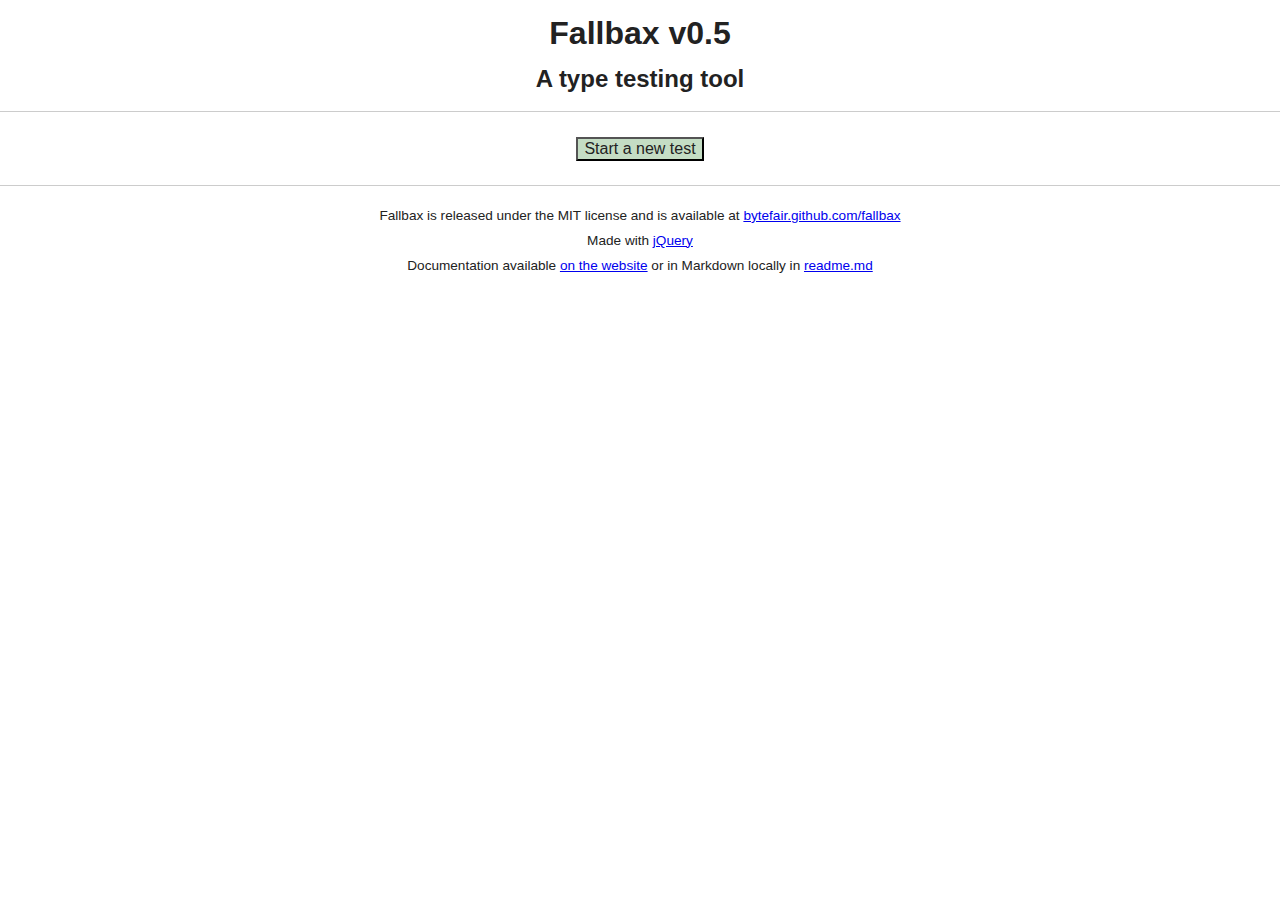
==== index.html @ f040833d "changed front page" ====
<!doctype html>
<head>
  <meta charset="utf-8">
  <meta http-equiv="X-UA-Compatible" content="IE=edge,chrome=1">

  <title>Fallbax</title>
  <meta name="description" content="">
  <meta name="viewport" content="width=device-width">
  <link rel="stylesheet" href="css/style.css">
  <script src="js/libs/modernizr-2.5.3.min.js"></script>
</head>
<body>
  <div id="wrapper">
  <header class="UI clearfix">
    <hgroup>
      <h1>Fallbax v0.5</h1>
      <h2>A type testing tool</h2>
    </hgroup>
    <hr>
  </header>
  



  
  
  <div id="setup-area">
    <button id="reset">Start a new test</button>
    <div id="test-types">     <!--- Empty div for choosing test setup -->
      <button id="1test">Readability test - 1 column</button>
      <button id="3test">Deep comparison - 3 column</button>
      <button id="6test">Six up</button>
      <!-- temporarily disabled
      <button id="9test">Nine up</button>
      -->
    </div>
  </div>
  



  
  
  <div id="font-staging">
    <div id="test-1">
      <div id="test-1-controls" class="font-controls">
        <b>Font-face:</b><input type="text" size="25" id="test-1-font-face" value="serif">
        <b>Font-size:</b><input type="text" size="8" id="test-1-font-size" value="1em">
        <b>Line-height:</b><input type="text" size="8" id="test-1-line-height" value="1.5em"><br>
        <b>Text-indent:</b><input type="text" size="8" id="test-1-text-indent" value="1.5em">
        <b>Column-width:</b><input type="text" size="8" id="test-1-column-width" value="40em">
        <b>Justification:</b>
        <select id="test-1-justify">
          <option value="left" selected>Ragged Right</option>
          <option value="center">Centered</option>
          <option value="right">Ragged Left</option>
          <option value="justify">Justified</option>
        </select>
        <button id="test-1-reset" class="resetButton">Reset to defaults</button>
        <hr>
      </div>
      <div id="test-1-results">
        <p>Lorem ipsum dolor sit amet, veniam appetere ad mel, ad meliore indoctum sit. Dicam quaestio ut eos, ut augue aperiri numquam per, odio adolescens nam ex. Nihil fabulas cotidieque ius cu. Populo recusabo sea ut, ius cu facer nullam. In lorem populo eligendi cum.
        </p>
        <p>
        Ei eos laoreet oporteat, vitae bonorum indoctum mei at, nec ne alienum consequat intellegebat. Nonumy accusata no qui, mei no decore labore, possit torquatos ut pro. Ex agam adolescens has, has at dicat inimicus, justo suscipit appareat ex has. Ea putant dicunt tractatos mel. Ex qui vide possit consectetuer, vero equidem efficiendi eum no, justo alterum duo ex.
        </p>
        <p>
        Nec honestatis signiferumque id, impetus invenire pro an. Sea ne alii quodsi. Nibh solet epicuri an nec, vel ut minim voluptua, eum mundi fastidii lucilius eu. Augue option in pri, cibo epicurei ut ius. Iuvaret epicuri ius an.
        </p>
        <p>
        Cum labore civibus recusabo at, nostro concludaturque ne nec. Quo quod imperdiet vulputate ex. Idque aliquid platonem eum ut, in malorum epicurei sea, quot partiendo constituam nec ne. Officiis imperdiet ne per, sit ad mandamus perpetua postulant. Pro eu ipsum luptatum, quem populo ex eum. An erat graecis eam, homero nemore cu duo, mazim maiorum molestiae sea cu. Sea civibus pertinacia ea.
        </p>
        <p>
        Vel hendrerit concludaturque ne, ei cum alii vivendo. Eu veniam utinam singulis qui, ad per lorem doming. No cibo verterem voluptatum eam. Tamquam dolores recteque ne duo. Ne mel errem scripta, modus maluisset mediocritatem vel at.
        </p>
        <p>
        Vel graeco timeam pericula et, ne nihil ceteros his. Et mel docendi civibus, et nonumes definitionem mei, eu pro novum eruditi contentiones. In primis vivendum verterem quo, vel stet scripta consequat et. Vel no inermis minimum senserit.
        </p>
        <p>
        Eu aeque vitae principes vix. Tale iudicabit erroribus ne per, sale dolores suscipiantur cu duo. Vitae vocent vel te, at vis accumsan adipisci moderatius. Sed explicari interesset te. Per docendi incorrupte ne, cu atqui graece tincidunt quo.
        </p>
        <p>
        Falli praesent ad sed, ut numquam sapientem persecuti vix, pri accusata pericula reprimique ne. An sumo utamur malorum est, vel munere soleat vulputate no. Cu sea alia tacimates efficiendi, mundi vitae definiebas eum et, salutandi reprehendunt in sit. Eum ei erant honestatis accommodare, in timeam scripta sed. Dicta dolorem sed in, ei duis virtute sadipscing vel. Euismod dolores placerat vix id.
        </p>
        <p>
        Mel aliquam menandri accommodare et. Duo ut libris verterem, eam deserunt petentium ei, quo at nulla phaedrum. Ea vel utinam laboramus efficiantur, mea ex possit omnium offendit. Reque deterruisset mediocritatem id pri, ea nisl libris nostro mei. Vim option assueverit in.
        </p>
        <p>
        At nec maiorum probatus legendos. Eu eum eius consul repudiandae, omnium numquam lobortis ea mea, eu audire saperet pri. Id repudiandae instructior qui, vel in mundi aliquando. Animal dissentiet mea te, cum eu legimus explicari, mea id probatus euripidis. Per quaestio aliquando cu. Harum tempor nostro usu eu.
        </p>
      </div>
    </div>
    
    
    
    





    
    
    <div id="test-3">
      <div id="test-3-controls" class="font-controls">
        <b>Font-face 1:</b><input type="text" size="25" id="test-3-font-face-1" value="serif">
        <b>Font-face 2:</b><input type="text" size="25" id="test-3-font-face-2" value="serif">
        <b>Font-face 3:</b><input type="text" size="25" id="test-3-font-face-3" value="serif"><br>
        <b>Font-size:</b><input type="text" size="8" id="test-3-font-size" value="1em">
        <b>Line-height:</b><input type="text" size="8" id="test-3-line-height" value="1.5em">
        <hr>
      </div>
      <div id="test-3-results">
        <div class="test-row">
          <p class="label">roman lower case</p>
          <div class="test-3-column">
            <p class="test-3-font-1">Lorem ipsum dolor sit amet, pri ex suas wisi suscipiantur, vero solum singulis at vix. Id tempor ignota ius, no facete deserunt recteque vim. Ne per alii appetere, vix esse meis alterum ex. Perfecto perpetua ei eos, in illud decore vel, case veri consul ad per. Ea mei alia delenit molestiae.</p>
          </div>
          <div class="test-3-column">
            <p class="test-3-font-2">Lorem ipsum dolor sit amet, pri ex suas wisi suscipiantur, vero solum singulis at vix. Id tempor ignota ius, no facete deserunt recteque vim. Ne per alii appetere, vix esse meis alterum ex. Perfecto perpetua ei eos, in illud decore vel, case veri consul ad per. Ea mei alia delenit molestiae.</p>
          </div>
          <div class="test-3-column">
            <p class="test-3-font-3">Lorem ipsum dolor sit amet, pri ex suas wisi suscipiantur, vero solum singulis at vix. Id tempor ignota ius, no facete deserunt recteque vim. Ne per alii appetere, vix esse meis alterum ex. Perfecto perpetua ei eos, in illud decore vel, case veri consul ad per. Ea mei alia delenit molestiae.</p>
          </div>
        </div>
        <div class="test-row font-italic">
          <p class="label">italic lower case</p>
          <div class="test-3-column">
            <p  class="test-3-font-1">Lorem ipsum dolor sit amet, pri ex suas wisi suscipiantur, vero solum singulis at vix. Id tempor ignota ius, no facete deserunt recteque vim. Ne per alii appetere, vix esse meis alterum ex. Perfecto perpetua ei eos, in illud decore vel, case veri consul ad per. Ea mei alia delenit molestiae.</p>
          </div>
          <div class="test-3-column">
            <p class="test-3-font-2">Lorem ipsum dolor sit amet, pri ex suas wisi suscipiantur, vero solum singulis at vix. Id tempor ignota ius, no facete deserunt recteque vim. Ne per alii appetere, vix esse meis alterum ex. Perfecto perpetua ei eos, in illud decore vel, case veri consul ad per. Ea mei alia delenit molestiae.</p>
          </div>
          <div class="test-3-column">
            <p class="test-3-font-3">Lorem ipsum dolor sit amet, pri ex suas wisi suscipiantur, vero solum singulis at vix. Id tempor ignota ius, no facete deserunt recteque vim. Ne per alii appetere, vix esse meis alterum ex. Perfecto perpetua ei eos, in illud decore vel, case veri consul ad per. Ea mei alia delenit molestiae.</p>
          </div>
        </div>
        <div class="test-row font-uppercase">
          <p class="label">full caps</p>
          <div class="test-3-column">
            <p class="test-3-font-1">Lorem ipsum dolor sit amet, pri ex suas wisi suscipiantur, vero solum singulis at vix. Id tempor ignota ius, no facete deserunt recteque vim. Ne per alii appetere, vix esse meis alterum ex. Perfecto perpetua ei eos, in illud decore vel, case veri consul ad per. Ea mei alia delenit molestiae.</p>
          </div>
          <div class="test-3-column">
            <p class="test-3-font-2">Lorem ipsum dolor sit amet, pri ex suas wisi suscipiantur, vero solum singulis at vix. Id tempor ignota ius, no facete deserunt recteque vim. Ne per alii appetere, vix esse meis alterum ex. Perfecto perpetua ei eos, in illud decore vel, case veri consul ad per. Ea mei alia delenit molestiae.</p>
          </div>
          <div class="test-3-column">
            <p class="test-3-font-3">Lorem ipsum dolor sit amet, pri ex suas wisi suscipiantur, vero solum singulis at vix. Id tempor ignota ius, no facete deserunt recteque vim. Ne per alii appetere, vix esse meis alterum ex. Perfecto perpetua ei eos, in illud decore vel, case veri consul ad per. Ea mei alia delenit molestiae.</p>
          </div>
        </div>
        <div class="test-row font-small-caps">
          <p class="label">small caps</p>
          <div class="test-3-column">
            <p class="test-3-font-1">Lorem ipsum dolor sit amet, pri ex suas wisi suscipiantur, vero solum singulis at vix. Id tempor ignota ius, no facete deserunt recteque vim. Ne per alii appetere, vix esse meis alterum ex. Perfecto perpetua ei eos, in illud decore vel, case veri consul ad per. Ea mei alia delenit molestiae.</p>
          </div>
          <div class="test-3-column">
            <p class="test-3-font-2">Lorem ipsum dolor sit amet, pri ex suas wisi suscipiantur, vero solum singulis at vix. Id tempor ignota ius, no facete deserunt recteque vim. Ne per alii appetere, vix esse meis alterum ex. Perfecto perpetua ei eos, in illud decore vel, case veri consul ad per. Ea mei alia delenit molestiae.</p>
          </div>
          <div class="test-3-column">
            <p class="test-3-font-3">Lorem ipsum dolor sit amet, pri ex suas wisi suscipiantur, vero solum singulis at vix. Id tempor ignota ius, no facete deserunt recteque vim. Ne per alii appetere, vix esse meis alterum ex. Perfecto perpetua ei eos, in illud decore vel, case veri consul ad per. Ea mei alia delenit molestiae.</p>
          </div>
        </div>
        <div class="test-row font-bold">
          <p class="label">bold lower case</p>
          <div class="test-3-column">
            <p  class="test-3-font-1">Lorem ipsum dolor sit amet, pri ex suas wisi suscipiantur, vero solum singulis at vix. Id tempor ignota ius, no facete deserunt recteque vim. Ne per alii appetere, vix esse meis alterum ex. Perfecto perpetua ei eos, in illud decore vel, case veri consul ad per. Ea mei alia delenit molestiae.</p>
          </div>
          <div class="test-3-column">
            <p  class="test-3-font-2">Lorem ipsum dolor sit amet, pri ex suas wisi suscipiantur, vero solum singulis at vix. Id tempor ignota ius, no facete deserunt recteque vim. Ne per alii appetere, vix esse meis alterum ex. Perfecto perpetua ei eos, in illud decore vel, case veri consul ad per. Ea mei alia delenit molestiae.</p>
          </div>
          <div class="test-3-column">
            <p class="test-3-font-3">Lorem ipsum dolor sit amet, pri ex suas wisi suscipiantur, vero solum singulis at vix. Id tempor ignota ius, no facete deserunt recteque vim. Ne per alii appetere, vix esse meis alterum ex. Perfecto perpetua ei eos, in illud decore vel, case veri consul ad per. Ea mei alia delenit molestiae.</p>
          </div>
        </div>
        <div class="test-row font-small-caps font-oblique">
          <p class="label">oblique small caps</p>
          <div class="test-3-column">
            <p class="test-3-font-1">Lorem ipsum dolor sit amet, pri ex suas wisi suscipiantur, vero solum singulis at vix. Id tempor ignota ius, no facete deserunt recteque vim. Ne per alii appetere, vix esse meis alterum ex. Perfecto perpetua ei eos, in illud decore vel, case veri consul ad per. Ea mei alia delenit molestiae.</p>
          </div>
          <div class="test-3-column">
            <p class="test-3-font-2">Lorem ipsum dolor sit amet, pri ex suas wisi suscipiantur, vero solum singulis at vix. Id tempor ignota ius, no facete deserunt recteque vim. Ne per alii appetere, vix esse meis alterum ex. Perfecto perpetua ei eos, in illud decore vel, case veri consul ad per. Ea mei alia delenit molestiae.</p>
          </div>
          <div class="test-3-column">
            <p class="test-3-font-3">Lorem ipsum dolor sit amet, pri ex suas wisi suscipiantur, vero solum singulis at vix. Id tempor ignota ius, no facete deserunt recteque vim. Ne per alii appetere, vix esse meis alterum ex. Perfecto perpetua ei eos, in illud decore vel, case veri consul ad per. Ea mei alia delenit molestiae.</p>
          </div>
        </div>
        <div class="test-row font-bold font-italic">
          <p class="label">bold italic lower case</p>
          <div class="test-3-column">
            <p class="test-3-font-1">Lorem ipsum dolor sit amet, pri ex suas wisi suscipiantur, vero solum singulis at vix. Id tempor ignota ius, no facete deserunt recteque vim. Ne per alii appetere, vix esse meis alterum ex. Perfecto perpetua ei eos, in illud decore vel, case veri consul ad per. Ea mei alia delenit molestiae.</p>
          </div>
          <div class="test-3-column">
            <p class="test-3-font-2">Lorem ipsum dolor sit amet, pri ex suas wisi suscipiantur, vero solum singulis at vix. Id tempor ignota ius, no facete deserunt recteque vim. Ne per alii appetere, vix esse meis alterum ex. Perfecto perpetua ei eos, in illud decore vel, case veri consul ad per. Ea mei alia delenit molestiae.</p>
          </div>
          <div class="test-3-column">
            <p class="test-3-font-3">Lorem ipsum dolor sit amet, pri ex suas wisi suscipiantur, vero solum singulis at vix. Id tempor ignota ius, no facete deserunt recteque vim. Ne per alii appetere, vix esse meis alterum ex. Perfecto perpetua ei eos, in illud decore vel, case veri consul ad per. Ea mei alia delenit molestiae.</p>
          </div>
        </div>
        <div class="test-row font-uppercase font-bold">
          <p class="label">bold caps</p>
          <div class="test-3-column">
            <p class="test-3-font-1">Lorem ipsum dolor sit amet, pri ex suas wisi suscipiantur, vero solum singulis at vix. Id tempor ignota ius, no facete deserunt recteque vim. Ne per alii appetere, vix esse meis alterum ex. Perfecto perpetua ei eos, in illud decore vel, case veri consul ad per. Ea mei alia delenit molestiae.</p>
          </div>
          <div class="test-3-column">
            <p class="test-3-font-2">Lorem ipsum dolor sit amet, pri ex suas wisi suscipiantur, vero solum singulis at vix. Id tempor ignota ius, no facete deserunt recteque vim. Ne per alii appetere, vix esse meis alterum ex. Perfecto perpetua ei eos, in illud decore vel, case veri consul ad per. Ea mei alia delenit molestiae.</p>
          </div>
          <div class="test-3-column">
            <p class="test-3-font-3">Lorem ipsum dolor sit amet, pri ex suas wisi suscipiantur, vero solum singulis at vix. Id tempor ignota ius, no facete deserunt recteque vim. Ne per alii appetere, vix esse meis alterum ex. Perfecto perpetua ei eos, in illud decore vel, case veri consul ad per. Ea mei alia delenit molestiae.</p>
          </div>
        </div>
        <div class="test-row font-italic font-bold">
          <p class="label">bold italic lower case</p>
          <div class="test-3-column">
            <p class="test-3-font-1">Lorem ipsum dolor sit amet, pri ex suas wisi suscipiantur, vero solum singulis at vix. Id tempor ignota ius, no facete deserunt recteque vim. Ne per alii appetere, vix esse meis alterum ex. Perfecto perpetua ei eos, in illud decore vel, case veri consul ad per. Ea mei alia delenit molestiae.</p>
          </div>
          <div class="test-3-column">
            <p class="test-3-font-2">Lorem ipsum dolor sit amet, pri ex suas wisi suscipiantur, vero solum singulis at vix. Id tempor ignota ius, no facete deserunt recteque vim. Ne per alii appetere, vix esse meis alterum ex. Perfecto perpetua ei eos, in illud decore vel, case veri consul ad per. Ea mei alia delenit molestiae.</p>
          </div>
          <div class="test-3-column">
            <p class="test-3-font-3">Lorem ipsum dolor sit amet, pri ex suas wisi suscipiantur, vero solum singulis at vix. Id tempor ignota ius, no facete deserunt recteque vim. Ne per alii appetere, vix esse meis alterum ex. Perfecto perpetua ei eos, in illud decore vel, case veri consul ad per. Ea mei alia delenit molestiae.</p>
          </div>
        </div>
        <div class="test-row font-uppercase font-italic">
          <p class="label">swash or italic caps</p>
          <div class="test-3-column">
            <p class="test-3-font-1">Lorem ipsum dolor sit amet, pri ex suas wisi suscipiantur, vero solum singulis at vix. Id tempor ignota ius, no facete deserunt recteque vim. Ne per alii appetere, vix esse meis alterum ex. Perfecto perpetua ei eos, in illud decore vel, case veri consul ad per. Ea mei alia delenit molestiae.</p>
          </div>
          <div class="test-3-column">
            <p class="test-3-font-2">Lorem ipsum dolor sit amet, pri ex suas wisi suscipiantur, vero solum singulis at vix. Id tempor ignota ius, no facete deserunt recteque vim. Ne per alii appetere, vix esse meis alterum ex. Perfecto perpetua ei eos, in illud decore vel, case veri consul ad per. Ea mei alia delenit molestiae.</p>
          </div>
          <div class="test-3-column">
            <p class="test-3-font-3">Lorem ipsum dolor sit amet, pri ex suas wisi suscipiantur, vero solum singulis at vix. Id tempor ignota ius, no facete deserunt recteque vim. Ne per alii appetere, vix esse meis alterum ex. Perfecto perpetua ei eos, in illud decore vel, case veri consul ad per. Ea mei alia delenit molestiae.</p>
          </div>
        </div>
        <div class="test-row font-uppercase font-oblique font-bold">
          <p class="label">bold oblique caps</p>
          <div class="test-3-column">
            <p class="test-3-font-1">Lorem ipsum dolor sit amet, pri ex suas wisi suscipiantur, vero solum singulis at vix. Id tempor ignota ius, no facete deserunt recteque vim. Ne per alii appetere, vix esse meis alterum ex. Perfecto perpetua ei eos, in illud decore vel, case veri consul ad per. Ea mei alia delenit molestiae.</p>
          </div>
          <div class="test-3-column">
            <p class="test-3-font-2">Lorem ipsum dolor sit amet, pri ex suas wisi suscipiantur, vero solum singulis at vix. Id tempor ignota ius, no facete deserunt recteque vim. Ne per alii appetere, vix esse meis alterum ex. Perfecto perpetua ei eos, in illud decore vel, case veri consul ad per. Ea mei alia delenit molestiae.</p>
          </div>
          <div class="test-3-column">
            <p class="test-3-font-3">Lorem ipsum dolor sit amet, pri ex suas wisi suscipiantur, vero solum singulis at vix. Id tempor ignota ius, no facete deserunt recteque vim. Ne per alii appetere, vix esse meis alterum ex. Perfecto perpetua ei eos, in illud decore vel, case veri consul ad per. Ea mei alia delenit molestiae.</p>
          </div>
        </div>
      </div>
    </div>
    
    




    
    
    
    
    <div id="test-6">
      <div id="test-6-controls" class="font-controls">
        <b>Font-face 1:</b><input type="text" size="25" id="test-6-font-face-1" value="serif">
        <b>Font-face 2:</b><input type="text" size="25" id="test-6-font-face-2" value="serif">
        <b>Font-face 3:</b><input type="text" size="25" id="test-6-font-face-3" value="serif"><br>
        <b>Font-face 4:</b><input type="text" size="25" id="test-6-font-face-4" value="serif">
        <b>Font-face 5:</b><input type="text" size="25" id="test-6-font-face-5" value="serif">
        <b>Font-face 6:</b><input type="text" size="25" id="test-6-font-face-6" value="serif"><br>
        <b>Font-size:</b><input type="text" size="8" id="test-6-font-size" value="1em">
        <b>Line-height:</b><input type="text" size="8" id="test-6-line-height" value="1.5em">
        <hr>
      </div>
      <div id="test-6-results">
        <div class="test-row">
          <div class="test-3-column">
            <p class="test-6-font-1">Lorem ipsum dolor sit amet, consectetur adipiscing elit. Mauris rutrum pellentesque dolor. Morbi nec purus magna. In ante risus, pellentesque eget luctus ac, vestibulum in orci. Cras congue blandit tristique. Curabitur vel nunc ac quam pharetra sagittis at quis justo. Curabitur imperdiet blandit egestas. Nulla adipiscing purus vel diam tincidunt sit amet posuere arcu tristique. Duis tellus enim, vulputate et consequat et, porta in mi. Nam quis odio elit, vel aliquet nisi. Sed semper porta nibh, non tincidunt metus venenatis ut. Vestibulum ante ipsum primis in faucibus orci luctus et ultrices posuere cubilia Curae; Donec imperdiet porta turpis, a tempus odio imperdiet at. Etiam a ligula nunc. Vestibulum condimentum orci nec ligula gravida id vestibulum diam scelerisque.</p>
          </div>
          <div class="test-3-column">
            <p class="test-6-font-2">Lorem ipsum dolor sit amet, consectetur adipiscing elit. Mauris rutrum pellentesque dolor. Morbi nec purus magna. In ante risus, pellentesque eget luctus ac, vestibulum in orci. Cras congue blandit tristique. Curabitur vel nunc ac quam pharetra sagittis at quis justo. Curabitur imperdiet blandit egestas. Nulla adipiscing purus vel diam tincidunt sit amet posuere arcu tristique. Duis tellus enim, vulputate et consequat et, porta in mi. Nam quis odio elit, vel aliquet nisi. Sed semper porta nibh, non tincidunt metus venenatis ut. Vestibulum ante ipsum primis in faucibus orci luctus et ultrices posuere cubilia Curae; Donec imperdiet porta turpis, a tempus odio imperdiet at. Etiam a ligula nunc. Vestibulum condimentum orci nec ligula gravida id vestibulum diam scelerisque.</p>
          </div>
          <div class="test-3-column">
            <p class="test-6-font-3">Lorem ipsum dolor sit amet, consectetur adipiscing elit. Mauris rutrum pellentesque dolor. Morbi nec purus magna. In ante risus, pellentesque eget luctus ac, vestibulum in orci. Cras congue blandit tristique. Curabitur vel nunc ac quam pharetra sagittis at quis justo. Curabitur imperdiet blandit egestas. Nulla adipiscing purus vel diam tincidunt sit amet posuere arcu tristique. Duis tellus enim, vulputate et consequat et, porta in mi. Nam quis odio elit, vel aliquet nisi. Sed semper porta nibh, non tincidunt metus venenatis ut. Vestibulum ante ipsum primis in faucibus orci luctus et ultrices posuere cubilia Curae; Donec imperdiet porta turpis, a tempus odio imperdiet at. Etiam a ligula nunc. Vestibulum condimentum orci nec ligula gravida id vestibulum diam scelerisque.</p>
          </div>
        </div>
        <div class="test-row">
          <div class="test-3-column">
            <p class="test-6-font-4">Lorem ipsum dolor sit amet, consectetur adipiscing elit. Mauris rutrum pellentesque dolor. Morbi nec purus magna. In ante risus, pellentesque eget luctus ac, vestibulum in orci. Cras congue blandit tristique. Curabitur vel nunc ac quam pharetra sagittis at quis justo. Curabitur imperdiet blandit egestas. Nulla adipiscing purus vel diam tincidunt sit amet posuere arcu tristique. Duis tellus enim, vulputate et consequat et, porta in mi. Nam quis odio elit, vel aliquet nisi. Sed semper porta nibh, non tincidunt metus venenatis ut. Vestibulum ante ipsum primis in faucibus orci luctus et ultrices posuere cubilia Curae; Donec imperdiet porta turpis, a tempus odio imperdiet at. Etiam a ligula nunc. Vestibulum condimentum orci nec ligula gravida id vestibulum diam scelerisque.</p>
          </div>
          <div class="test-3-column">
            <p class="test-6-font-5">Lorem ipsum dolor sit amet, consectetur adipiscing elit. Mauris rutrum pellentesque dolor. Morbi nec purus magna. In ante risus, pellentesque eget luctus ac, vestibulum in orci. Cras congue blandit tristique. Curabitur vel nunc ac quam pharetra sagittis at quis justo. Curabitur imperdiet blandit egestas. Nulla adipiscing purus vel diam tincidunt sit amet posuere arcu tristique. Duis tellus enim, vulputate et consequat et, porta in mi. Nam quis odio elit, vel aliquet nisi. Sed semper porta nibh, non tincidunt metus venenatis ut. Vestibulum ante ipsum primis in faucibus orci luctus et ultrices posuere cubilia Curae; Donec imperdiet porta turpis, a tempus odio imperdiet at. Etiam a ligula nunc. Vestibulum condimentum orci nec ligula gravida id vestibulum diam scelerisque.</p>
          </div>
          <div class="test-3-column">
            <p class="test-6-font-6">Lorem ipsum dolor sit amet, consectetur adipiscing elit. Mauris rutrum pellentesque dolor. Morbi nec purus magna. In ante risus, pellentesque eget luctus ac, vestibulum in orci. Cras congue blandit tristique. Curabitur vel nunc ac quam pharetra sagittis at quis justo. Curabitur imperdiet blandit egestas. Nulla adipiscing purus vel diam tincidunt sit amet posuere arcu tristique. Duis tellus enim, vulputate et consequat et, porta in mi. Nam quis odio elit, vel aliquet nisi. Sed semper porta nibh, non tincidunt metus venenatis ut. Vestibulum ante ipsum primis in faucibus orci luctus et ultrices posuere cubilia Curae; Donec imperdiet porta turpis, a tempus odio imperdiet at. Etiam a ligula nunc. Vestibulum condimentum orci nec ligula gravida id vestibulum diam scelerisque.</p>
          </div>
        </div>
      </div>
    </div>
    
    




    
    
    
    <!-- temporarily disabled
    <div id="test-9">
      <div class="test-row">
        <div class="test-3-column">
          <p class="test-9-font-1">Lorem ipsum dolor sit amet, pri ex suas wisi suscipiantur, vero solum singulis at vix. Id tempor ignota ius, no facete deserunt recteque vim. Ne per alii appetere, vix esse meis alterum ex. Perfecto perpetua ei eos, in illud decore vel, case veri consul ad per. Ea mei alia delenit molestiae.</p>
        </div>
        <div class="test-3-column">
          <p class="test-9-font-2">Lorem ipsum dolor sit amet, pri ex suas wisi suscipiantur, vero solum singulis at vix. Id tempor ignota ius, no facete deserunt recteque vim. Ne per alii appetere, vix esse meis alterum ex. Perfecto perpetua ei eos, in illud decore vel, case veri consul ad per. Ea mei alia delenit molestiae.</p>
        </div>
        <div class="test-3-column">
          <p class="test-9-font-3">Lorem ipsum dolor sit amet, pri ex suas wisi suscipiantur, vero solum singulis at vix. Id tempor ignota ius, no facete deserunt recteque vim. Ne per alii appetere, vix esse meis alterum ex. Perfecto perpetua ei eos, in illud decore vel, case veri consul ad per. Ea mei alia delenit molestiae.</p>
        </div>
      </div>
      <div class="test-row">
      <div class="test-3-column">
          <p class="test-9-font-4">Lorem ipsum dolor sit amet, pri ex suas wisi suscipiantur, vero solum singulis at vix. Id tempor ignota ius, no facete deserunt recteque vim. Ne per alii appetere, vix esse meis alterum ex. Perfecto perpetua ei eos, in illud decore vel, case veri consul ad per. Ea mei alia delenit molestiae.</p>
        </div>
        <div class="test-3-column">
          <p class="test-9-font-5">Lorem ipsum dolor sit amet, pri ex suas wisi suscipiantur, vero solum singulis at vix. Id tempor ignota ius, no facete deserunt recteque vim. Ne per alii appetere, vix esse meis alterum ex. Perfecto perpetua ei eos, in illud decore vel, case veri consul ad per. Ea mei alia delenit molestiae.</p>
        </div>
        <div class="test-3-column">
          <p class="test-9-font-6">Lorem ipsum dolor sit amet, pri ex suas wisi suscipiantur, vero solum singulis at vix. Id tempor ignota ius, no facete deserunt recteque vim. Ne per alii appetere, vix esse meis alterum ex. Perfecto perpetua ei eos, in illud decore vel, case veri consul ad per. Ea mei alia delenit molestiae.</p>
        </div>
      </div>
      <div class="test-row">
      <div class="test-3-column">
          <p class="test-9-font-7">Lorem ipsum dolor sit amet, pri ex suas wisi suscipiantur, vero solum singulis at vix. Id tempor ignota ius, no facete deserunt recteque vim. Ne per alii appetere, vix esse meis alterum ex. Perfecto perpetua ei eos, in illud decore vel, case veri consul ad per. Ea mei alia delenit molestiae.</p>
        </div>
        <div class="test-3-column">
          <p class="test-9-font-8">Lorem ipsum dolor sit amet, pri ex suas wisi suscipiantur, vero solum singulis at vix. Id tempor ignota ius, no facete deserunt recteque vim. Ne per alii appetere, vix esse meis alterum ex. Perfecto perpetua ei eos, in illud decore vel, case veri consul ad per. Ea mei alia delenit molestiae.</p>
        </div>
        <div class="test-3-column">
          <p class="test-9-font-9">Lorem ipsum dolor sit amet, pri ex suas wisi suscipiantur, vero solum singulis at vix. Id tempor ignota ius, no facete deserunt recteque vim. Ne per alii appetere, vix esse meis alterum ex. Perfecto perpetua ei eos, in illud decore vel, case veri consul ad per. Ea mei alia delenit molestiae.</p>
        </div>
      </div>
    </div>
    -->
  </div>
  
  
  
  <footer class="UI clearfix">
    <hr>
    <small>
      Fallbax is released under the MIT license and is available at <a href="http://bytefair.github.com/fallbax">bytefair.github.com/fallbax</a><br>
      Made with <a href="http://jquery.com">jQuery</a><br>
      Documentation available <a href="http://bytefair.github.com/fallbax">on the website</a> or in Markdown locally in <a href="readme.md">readme.md</a>
    </small>
  </footer>

  <script src="js/libs/jquery-1.7.1.min.js"></script>
  <script src="js/plugins.js"></script>
  <script src="js/script.js"></script>
  </div>
</body>
</html>
---- css/style.css ----
/*
 * HTML5 Boilerplate
 *
 * What follows is the result of much research on cross-browser styling.
 * Credit left inline and big thanks to Nicolas Gallagher, Jonathan Neal,
 * Kroc Camen, and the H5BP dev community and team.
 *
 * Detailed information about this CSS: h5bp.com/css
 *
 * ==|== normalize ==========================================================
 */


/* =============================================================================
   HTML5 display definitions
   ========================================================================== */

article, aside, details, figcaption, figure, footer, header, hgroup, nav, section { display: block; }
audio, canvas, video { display: inline-block; *display: inline; *zoom: 1; }
audio:not([controls]) { display: none; }
[hidden] { display: none; }


/* =============================================================================
   Base
   ========================================================================== */

/*
 * 1. Correct text resizing oddly in IE6/7 when body font-size is set using em units
 * 2. Prevent iOS text size adjust on device orientation change, without disabling user zoom: h5bp.com/g
 */

html { font-size: 100%; -webkit-text-size-adjust: 100%; -ms-text-size-adjust: 100%; }

html, button, input, select, textarea { font-family: sans-serif; color: #222; }

body { margin: 0; font-size: 1em; line-height: 1.4; }

/*
 * Remove text-shadow in selection highlight: h5bp.com/i
 * These selection declarations have to be separate
 * Also: hot pink! (or customize the background color to match your design)
 */

::-moz-selection { background: #fe57a1; color: #fff; text-shadow: none; }
::selection { background: #fe57a1; color: #fff; text-shadow: none; }


/* =============================================================================
   Links
   ========================================================================== */

a { color: #00e; }
a:visited { color: #551a8b; }
a:hover { color: #06e; }
a:focus { outline: thin dotted; }

/* Improve readability when focused and hovered in all browsers: h5bp.com/h */
a:hover, a:active { outline: 0; }


/* =============================================================================
   Typography
   ========================================================================== */

abbr[title] { border-bottom: 1px dotted; }

b, strong { font-weight: bold; }

blockquote { margin: 1em 40px; }

dfn { font-style: italic; }

hr { display: block; height: 1px; border: 0; border-top: 1px solid #ccc; margin: 1em 0; padding: 0; }

ins { background: #ff9; color: #000; text-decoration: none; }

mark { background: #ff0; color: #000; font-style: italic; font-weight: bold; }

/* Redeclare monospace font family: h5bp.com/j */
pre, code, kbd, samp { font-family: monospace, serif; _font-family: 'courier new', monospace; font-size: 1em; }

/* Improve readability of pre-formatted text in all browsers */
pre { white-space: pre; white-space: pre-wrap; word-wrap: break-word; }

q { quotes: none; }
q:before, q:after { content: ""; content: none; }

small { font-size: 85%; }

/* Position subscript and superscript content without affecting line-height: h5bp.com/k */
sub, sup { font-size: 75%; line-height: 0; position: relative; vertical-align: baseline; }
sup { top: -0.5em; }
sub { bottom: -0.25em; }


/* =============================================================================
   Lists
   ========================================================================== */

ul, ol { margin: 1em 0; padding: 0 0 0 40px; }
dd { margin: 0 0 0 40px; }
nav ul, nav ol { list-style: none; list-style-image: none; margin: 0; padding: 0; }


/* =============================================================================
   Embedded content
   ========================================================================== */

/*
 * 1. Improve image quality when scaled in IE7: h5bp.com/d
 * 2. Remove the gap between images and borders on image containers: h5bp.com/i/440
 */

img { border: 0; -ms-interpolation-mode: bicubic; vertical-align: middle; }

/*
 * Correct overflow not hidden in IE9
 */

svg:not(:root) { overflow: hidden; }


/* =============================================================================
   Figures
   ========================================================================== */

figure { margin: 0; }


/* =============================================================================
   Forms
   ========================================================================== */

form { margin: 0; }
fieldset { border: 0; margin: 0; padding: 0; }

/* Indicate that 'label' will shift focus to the associated form element */
label { cursor: pointer; }

/*
 * 1. Correct color not inheriting in IE6/7/8/9
 * 2. Correct alignment displayed oddly in IE6/7
 */

legend { border: 0; *margin-left: -7px; padding: 0; white-space: normal; }

/*
 * 1. Correct font-size not inheriting in all browsers
 * 2. Remove margins in FF3/4 S5 Chrome
 * 3. Define consistent vertical alignment display in all browsers
 */

button, input, select, textarea { font-size: 100%; margin: 0; vertical-align: baseline; *vertical-align: middle; }

/*
 * 1. Define line-height as normal to match FF3/4 (set using !important in the UA stylesheet)
 */

button, input { line-height: normal; }

/*
 * 1. Display hand cursor for clickable form elements
 * 2. Allow styling of clickable form elements in iOS
 * 3. Correct inner spacing displayed oddly in IE7 (doesn't effect IE6)
 */

button, input[type="button"], input[type="reset"], input[type="submit"] { cursor: pointer; -webkit-appearance: button; *overflow: visible; }

/*
 * Re-set default cursor for disabled elements
 */

button[disabled], input[disabled] { cursor: default; }

/*
 * Consistent box sizing and appearance
 */

input[type="checkbox"], input[type="radio"] { box-sizing: border-box; padding: 0; *width: 13px; *height: 13px; }
input[type="search"] { -webkit-appearance: textfield; -moz-box-sizing: content-box; -webkit-box-sizing: content-box; box-sizing: content-box; }
input[type="search"]::-webkit-search-decoration, input[type="search"]::-webkit-search-cancel-button { -webkit-appearance: none; }

/*
 * Remove inner padding and border in FF3/4: h5bp.com/l
 */

button::-moz-focus-inner, input::-moz-focus-inner { border: 0; padding: 0; }

/*
 * 1. Remove default vertical scrollbar in IE6/7/8/9
 * 2. Allow only vertical resizing
 */

textarea { overflow: auto; vertical-align: top; resize: vertical; }

/* Colors for form validity */
input:valid, textarea:valid {  }
input:invalid, textarea:invalid { background-color: #f0dddd; }


/* =============================================================================
   Tables
   ========================================================================== */

table { border-collapse: collapse; border-spacing: 0; }
td { vertical-align: top; }


/* =============================================================================
   Chrome Frame Prompt
   ========================================================================== */

.chromeframe { margin: 0.2em 0; background: #ccc; color: black; padding: 0.2em 0; }


/* ==|== primary styles =====================================================
   Author: Paul Graham
   ========================================================================== */

/* Interface Typography and Styles */

body {
  font-size: 1rem;
  font-family: Helvetica Neue, Arial, FreeSans, Ubuntu, sans-serif;
  line-height: 1.5rem;  
}

button {
  margin: .5rem;
  background-color: rgba(60, 141, 59,0.3)
}

button:hover {
  background-color: rgba(60, 141, 59,0.6)
}

.label {
  -moz-box-shadow: 5px 5px 5px rgba(0,0,0, 0.10);
  -webkit-box-shadow: 5px 5px 5px rgba(0,0,0, 0.10);
  box-shadow: 5px 5px 5px rgba(0,0,0, 0.10);
  width: 40%;
  text-align: center;
  background-color: rgba(0,0,0, 0.20);
  padding: 0.25em;
  margin: 0.25em auto;
  border:solid 1px rgba(0,0,0, 0.40);
  -moz-border-radius: 5px;
  -webkit-border-radius:5px;
  border-radius:5px;
  font-family: sans-serif;
}

.label:hover {
  background-color: rgba(2, 123, 156,0.3);
}

/* Layout */

#wrapper {
  margin: 0 auto;
  width: 100%;
  text-align: center;
}

.UI {
  width: 100%;
  clear: both;
  text-align: center;
}

#font-staging {
  text-align: left;
}

#font-staging div {
  display: none;
}

div.test-row {
  display: block;
  clear: both;
}

#test-types {
  display: none;
}

#test-1 {
  font-family: serif;
  text-align: left;
  text-indent: 1.5em;
  padding: 0 5%;
}

#test-1-results {
  max-width: 40em;
  margin: 0 auto;
}

#test-3 {
  font-family: serif;
  margin: 0 auto;
  padding: 0 2.5%;
  text-align: left;
}

#test-6 p {
  max-height: 270px;
  overflow: hidden;
  margin: 0 auto;
  padding: 0.5em;
}

#test-9 p {
  max-height: 300px;
  overflow: hidden;
  margin: 0 auto;
  padding: 0.5em;
}

.test-3-column {
  float: left;
  width: 33.33333333%;
}

.test-3-column p {
  padding: 0.5em;
}

#test-6 p, #test-9 p {
  padding: 1em;
}

/* Test 3 font styles */

.font-uppercase {text-transform: uppercase}
.font-italic {font-style: italic}
.font-bold {font-weight: bold}
.font-small-caps{font-variant: small-caps}
.font-oblique{font-style: oblique}

/* Font selction in tests */

.font-controls {
  font-size: 87.5%;
  text-align: center;
}

.font-controls input, .font-controls select {
  margin-right: 1em;
  margin-top: 1em;
}

.resetButton {
  background-color: rgba(255, 254, 56, 0.5);
}

.resetButton:hover {
  background-color: rgb(255, 6, 25);
}

/* ==|== non-semantic helper classes ========================================
   Please define your styles before this section.
   ========================================================================== */

/* For image replacement */
.ir { border:0; font: 0/0 a; text-shadow: none; color: transparent; background-color: transparent; }

/* Hide from both screenreaders and browsers: h5bp.com/u */
.hidden { display: none !important; visibility: hidden; }

/* Hide only visually, but have it available for screenreaders: h5bp.com/v */
.visuallyhidden { border: 0; clip: rect(0 0 0 0); height: 1px; margin: -1px; overflow: hidden; padding: 0; position: absolute; width: 1px; }

/* Extends the .visuallyhidden class to allow the element to be focusable when navigated to via the keyboard: h5bp.com/p */
.visuallyhidden.focusable:active, .visuallyhidden.focusable:focus { clip: auto; height: auto; margin: 0; overflow: visible; position: static; width: auto; }

/* Hide visually and from screenreaders, but maintain layout */
.invisible { visibility: hidden; }

/* Contain floats: h5bp.com/q */
.clearfix:before, .clearfix:after { content: ""; display: table; }
.clearfix:after { clear: both; }
.clearfix { *zoom: 1; }



/* ==|== print styles =======================================================
   Print styles.
   Inlined to avoid required HTTP connection: h5bp.com/r
   ========================================================================== */

@media print {
  * { background: transparent !important; color: black !important; box-shadow:none !important; text-shadow: none !important; filter:none !important; -ms-filter: none !important; } /* Black prints faster: h5bp.com/s */
  a, a:visited { text-decoration: underline; }
  a[href]:after { content: " (" attr(href) ")"; }
  abbr[title]:after { content: " (" attr(title) ")"; }
  .ir a:after, a[href^="javascript:"]:after, a[href^="#"]:after { content: ""; }  /* Don't show links for images, or javascript/internal links */
  pre, blockquote { border: 1px solid #999; page-break-inside: avoid; }
  thead { display: table-header-group; } /* h5bp.com/t */
  tr, img { page-break-inside: avoid; }
  img { max-width: 100% !important; }
  @page { margin: 0.5cm; }
  p, h2, h3 { orphans: 3; widows: 3; }
  h2, h3 { page-break-after: avoid; }
}
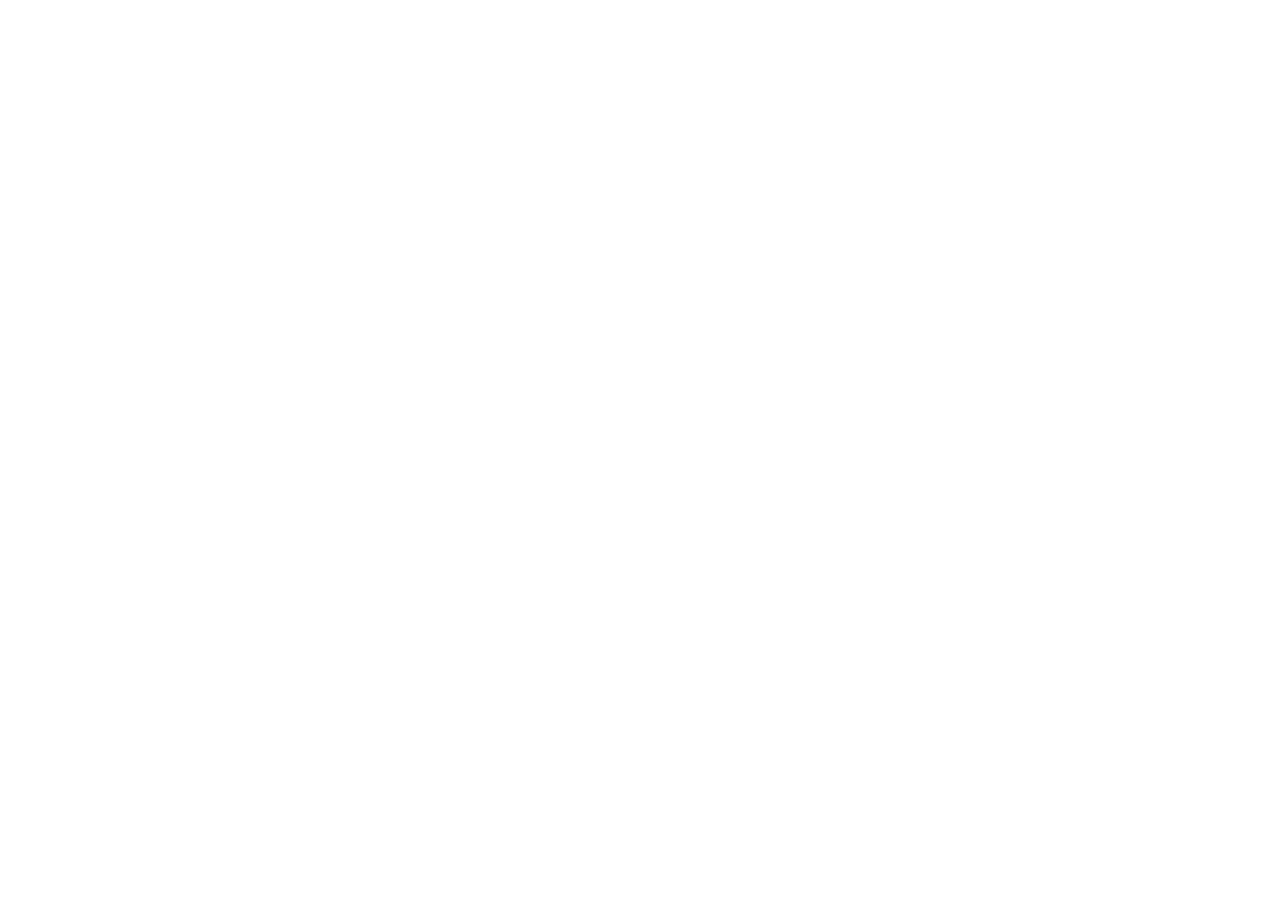
==== commit c674fa8b: "started new file" ====
--- a/index.html
+++ b/index.html
@@ -1,360 +1,25 @@
-<!doctype html>
+<!DOCTYPE html>
+<html lang='en'>
 <head>
-  <meta charset="utf-8">
-  <meta http-equiv="X-UA-Compatible" content="IE=edge,chrome=1">
+  <meta charset='utf-8'>
+  <meta http-equiv='X-UA-Compatible' content='IE=edge,chrome=1'>
 
   <title>Fallbax</title>
-  <meta name="description" content="">
-  <meta name="viewport" content="width=device-width">
-  <link rel="stylesheet" href="css/style.css">
-  <script src="js/libs/modernizr-2.5.3.min.js"></script>
+
+  <meta name='viewport' content='width=device-width'>
+  
+  <link rel='stylesheet' href='css/bootstrap.css'>
+  <link rel='stylesheet' href='css/styles.css'>
+  
+  <script src='js/libs/modernizr-2.5.3.min.js'></script>
 </head>
+
 <body>
-  <div id="wrapper">
-  <header class="UI clearfix">
-    <hgroup>
-      <h1>Fallbax v0.5</h1>
-      <h2>A type testing tool</h2>
-    </hgroup>
-    <hr>
-  </header>
   
 
+  <script src='js/libs/jquery-1.7.1.min.js'></script>
+  <script src='/js/libs/bootstrap.js'></script
+  <script src='js/plugins.js'></script>
+  <script src='js/script.js'></script>
 
-
-  
-  
-  <div id="setup-area">
-    <button id="reset">Start a new test</button>
-    <div id="test-types">     <!--- Empty div for choosing test setup -->
-      <button id="1test">Readability test - 1 column</button>
-      <button id="3test">Deep comparison - 3 column</button>
-      <button id="6test">Six up</button>
-      <!-- temporarily disabled
-      <button id="9test">Nine up</button>
-      -->
-    </div>
-  </div>
-  
-
-
-
-  
-  
-  <div id="font-staging">
-    <div id="test-1">
-      <div id="test-1-controls" class="font-controls">
-        <b>Font-face:</b><input type="text" size="25" id="test-1-font-face" value="serif">
-        <b>Font-size:</b><input type="text" size="8" id="test-1-font-size" value="1em">
-        <b>Line-height:</b><input type="text" size="8" id="test-1-line-height" value="1.5em"><br>
-        <b>Text-indent:</b><input type="text" size="8" id="test-1-text-indent" value="1.5em">
-        <b>Column-width:</b><input type="text" size="8" id="test-1-column-width" value="40em">
-        <b>Justification:</b>
-        <select id="test-1-justify">
-          <option value="left" selected>Ragged Right</option>
-          <option value="center">Centered</option>
-          <option value="right">Ragged Left</option>
-          <option value="justify">Justified</option>
-        </select>
-        <button id="test-1-reset" class="resetButton">Reset to defaults</button>
-        <hr>
-      </div>
-      <div id="test-1-results">
-        <p>Lorem ipsum dolor sit amet, veniam appetere ad mel, ad meliore indoctum sit. Dicam quaestio ut eos, ut augue aperiri numquam per, odio adolescens nam ex. Nihil fabulas cotidieque ius cu. Populo recusabo sea ut, ius cu facer nullam. In lorem populo eligendi cum.
-        </p>
-        <p>
-        Ei eos laoreet oporteat, vitae bonorum indoctum mei at, nec ne alienum consequat intellegebat. Nonumy accusata no qui, mei no decore labore, possit torquatos ut pro. Ex agam adolescens has, has at dicat inimicus, justo suscipit appareat ex has. Ea putant dicunt tractatos mel. Ex qui vide possit consectetuer, vero equidem efficiendi eum no, justo alterum duo ex.
-        </p>
-        <p>
-        Nec honestatis signiferumque id, impetus invenire pro an. Sea ne alii quodsi. Nibh solet epicuri an nec, vel ut minim voluptua, eum mundi fastidii lucilius eu. Augue option in pri, cibo epicurei ut ius. Iuvaret epicuri ius an.
-        </p>
-        <p>
-        Cum labore civibus recusabo at, nostro concludaturque ne nec. Quo quod imperdiet vulputate ex. Idque aliquid platonem eum ut, in malorum epicurei sea, quot partiendo constituam nec ne. Officiis imperdiet ne per, sit ad mandamus perpetua postulant. Pro eu ipsum luptatum, quem populo ex eum. An erat graecis eam, homero nemore cu duo, mazim maiorum molestiae sea cu. Sea civibus pertinacia ea.
-        </p>
-        <p>
-        Vel hendrerit concludaturque ne, ei cum alii vivendo. Eu veniam utinam singulis qui, ad per lorem doming. No cibo verterem voluptatum eam. Tamquam dolores recteque ne duo. Ne mel errem scripta, modus maluisset mediocritatem vel at.
-        </p>
-        <p>
-        Vel graeco timeam pericula et, ne nihil ceteros his. Et mel docendi civibus, et nonumes definitionem mei, eu pro novum eruditi contentiones. In primis vivendum verterem quo, vel stet scripta consequat et. Vel no inermis minimum senserit.
-        </p>
-        <p>
-        Eu aeque vitae principes vix. Tale iudicabit erroribus ne per, sale dolores suscipiantur cu duo. Vitae vocent vel te, at vis accumsan adipisci moderatius. Sed explicari interesset te. Per docendi incorrupte ne, cu atqui graece tincidunt quo.
-        </p>
-        <p>
-        Falli praesent ad sed, ut numquam sapientem persecuti vix, pri accusata pericula reprimique ne. An sumo utamur malorum est, vel munere soleat vulputate no. Cu sea alia tacimates efficiendi, mundi vitae definiebas eum et, salutandi reprehendunt in sit. Eum ei erant honestatis accommodare, in timeam scripta sed. Dicta dolorem sed in, ei duis virtute sadipscing vel. Euismod dolores placerat vix id.
-        </p>
-        <p>
-        Mel aliquam menandri accommodare et. Duo ut libris verterem, eam deserunt petentium ei, quo at nulla phaedrum. Ea vel utinam laboramus efficiantur, mea ex possit omnium offendit. Reque deterruisset mediocritatem id pri, ea nisl libris nostro mei. Vim option assueverit in.
-        </p>
-        <p>
-        At nec maiorum probatus legendos. Eu eum eius consul repudiandae, omnium numquam lobortis ea mea, eu audire saperet pri. Id repudiandae instructior qui, vel in mundi aliquando. Animal dissentiet mea te, cum eu legimus explicari, mea id probatus euripidis. Per quaestio aliquando cu. Harum tempor nostro usu eu.
-        </p>
-      </div>
-    </div>
-    
-    
-    
-    
-
-
-
-
-
-    
-    
-    <div id="test-3">
-      <div id="test-3-controls" class="font-controls">
-        <b>Font-face 1:</b><input type="text" size="25" id="test-3-font-face-1" value="serif">
-        <b>Font-face 2:</b><input type="text" size="25" id="test-3-font-face-2" value="serif">
-        <b>Font-face 3:</b><input type="text" size="25" id="test-3-font-face-3" value="serif"><br>
-        <b>Font-size:</b><input type="text" size="8" id="test-3-font-size" value="1em">
-        <b>Line-height:</b><input type="text" size="8" id="test-3-line-height" value="1.5em">
-        <hr>
-      </div>
-      <div id="test-3-results">
-        <div class="test-row">
-          <p class="label">roman lower case</p>
-          <div class="test-3-column">
-            <p class="test-3-font-1">Lorem ipsum dolor sit amet, pri ex suas wisi suscipiantur, vero solum singulis at vix. Id tempor ignota ius, no facete deserunt recteque vim. Ne per alii appetere, vix esse meis alterum ex. Perfecto perpetua ei eos, in illud decore vel, case veri consul ad per. Ea mei alia delenit molestiae.</p>
-          </div>
-          <div class="test-3-column">
-            <p class="test-3-font-2">Lorem ipsum dolor sit amet, pri ex suas wisi suscipiantur, vero solum singulis at vix. Id tempor ignota ius, no facete deserunt recteque vim. Ne per alii appetere, vix esse meis alterum ex. Perfecto perpetua ei eos, in illud decore vel, case veri consul ad per. Ea mei alia delenit molestiae.</p>
-          </div>
-          <div class="test-3-column">
-            <p class="test-3-font-3">Lorem ipsum dolor sit amet, pri ex suas wisi suscipiantur, vero solum singulis at vix. Id tempor ignota ius, no facete deserunt recteque vim. Ne per alii appetere, vix esse meis alterum ex. Perfecto perpetua ei eos, in illud decore vel, case veri consul ad per. Ea mei alia delenit molestiae.</p>
-          </div>
-        </div>
-        <div class="test-row font-italic">
-          <p class="label">italic lower case</p>
-          <div class="test-3-column">
-            <p  class="test-3-font-1">Lorem ipsum dolor sit amet, pri ex suas wisi suscipiantur, vero solum singulis at vix. Id tempor ignota ius, no facete deserunt recteque vim. Ne per alii appetere, vix esse meis alterum ex. Perfecto perpetua ei eos, in illud decore vel, case veri consul ad per. Ea mei alia delenit molestiae.</p>
-          </div>
-          <div class="test-3-column">
-            <p class="test-3-font-2">Lorem ipsum dolor sit amet, pri ex suas wisi suscipiantur, vero solum singulis at vix. Id tempor ignota ius, no facete deserunt recteque vim. Ne per alii appetere, vix esse meis alterum ex. Perfecto perpetua ei eos, in illud decore vel, case veri consul ad per. Ea mei alia delenit molestiae.</p>
-          </div>
-          <div class="test-3-column">
-            <p class="test-3-font-3">Lorem ipsum dolor sit amet, pri ex suas wisi suscipiantur, vero solum singulis at vix. Id tempor ignota ius, no facete deserunt recteque vim. Ne per alii appetere, vix esse meis alterum ex. Perfecto perpetua ei eos, in illud decore vel, case veri consul ad per. Ea mei alia delenit molestiae.</p>
-          </div>
-        </div>
-        <div class="test-row font-uppercase">
-          <p class="label">full caps</p>
-          <div class="test-3-column">
-            <p class="test-3-font-1">Lorem ipsum dolor sit amet, pri ex suas wisi suscipiantur, vero solum singulis at vix. Id tempor ignota ius, no facete deserunt recteque vim. Ne per alii appetere, vix esse meis alterum ex. Perfecto perpetua ei eos, in illud decore vel, case veri consul ad per. Ea mei alia delenit molestiae.</p>
-          </div>
-          <div class="test-3-column">
-            <p class="test-3-font-2">Lorem ipsum dolor sit amet, pri ex suas wisi suscipiantur, vero solum singulis at vix. Id tempor ignota ius, no facete deserunt recteque vim. Ne per alii appetere, vix esse meis alterum ex. Perfecto perpetua ei eos, in illud decore vel, case veri consul ad per. Ea mei alia delenit molestiae.</p>
-          </div>
-          <div class="test-3-column">
-            <p class="test-3-font-3">Lorem ipsum dolor sit amet, pri ex suas wisi suscipiantur, vero solum singulis at vix. Id tempor ignota ius, no facete deserunt recteque vim. Ne per alii appetere, vix esse meis alterum ex. Perfecto perpetua ei eos, in illud decore vel, case veri consul ad per. Ea mei alia delenit molestiae.</p>
-          </div>
-        </div>
-        <div class="test-row font-small-caps">
-          <p class="label">small caps</p>
-          <div class="test-3-column">
-            <p class="test-3-font-1">Lorem ipsum dolor sit amet, pri ex suas wisi suscipiantur, vero solum singulis at vix. Id tempor ignota ius, no facete deserunt recteque vim. Ne per alii appetere, vix esse meis alterum ex. Perfecto perpetua ei eos, in illud decore vel, case veri consul ad per. Ea mei alia delenit molestiae.</p>
-          </div>
-          <div class="test-3-column">
-            <p class="test-3-font-2">Lorem ipsum dolor sit amet, pri ex suas wisi suscipiantur, vero solum singulis at vix. Id tempor ignota ius, no facete deserunt recteque vim. Ne per alii appetere, vix esse meis alterum ex. Perfecto perpetua ei eos, in illud decore vel, case veri consul ad per. Ea mei alia delenit molestiae.</p>
-          </div>
-          <div class="test-3-column">
-            <p class="test-3-font-3">Lorem ipsum dolor sit amet, pri ex suas wisi suscipiantur, vero solum singulis at vix. Id tempor ignota ius, no facete deserunt recteque vim. Ne per alii appetere, vix esse meis alterum ex. Perfecto perpetua ei eos, in illud decore vel, case veri consul ad per. Ea mei alia delenit molestiae.</p>
-          </div>
-        </div>
-        <div class="test-row font-bold">
-          <p class="label">bold lower case</p>
-          <div class="test-3-column">
-            <p  class="test-3-font-1">Lorem ipsum dolor sit amet, pri ex suas wisi suscipiantur, vero solum singulis at vix. Id tempor ignota ius, no facete deserunt recteque vim. Ne per alii appetere, vix esse meis alterum ex. Perfecto perpetua ei eos, in illud decore vel, case veri consul ad per. Ea mei alia delenit molestiae.</p>
-          </div>
-          <div class="test-3-column">
-            <p  class="test-3-font-2">Lorem ipsum dolor sit amet, pri ex suas wisi suscipiantur, vero solum singulis at vix. Id tempor ignota ius, no facete deserunt recteque vim. Ne per alii appetere, vix esse meis alterum ex. Perfecto perpetua ei eos, in illud decore vel, case veri consul ad per. Ea mei alia delenit molestiae.</p>
-          </div>
-          <div class="test-3-column">
-            <p class="test-3-font-3">Lorem ipsum dolor sit amet, pri ex suas wisi suscipiantur, vero solum singulis at vix. Id tempor ignota ius, no facete deserunt recteque vim. Ne per alii appetere, vix esse meis alterum ex. Perfecto perpetua ei eos, in illud decore vel, case veri consul ad per. Ea mei alia delenit molestiae.</p>
-          </div>
-        </div>
-        <div class="test-row font-small-caps font-oblique">
-          <p class="label">oblique small caps</p>
-          <div class="test-3-column">
-            <p class="test-3-font-1">Lorem ipsum dolor sit amet, pri ex suas wisi suscipiantur, vero solum singulis at vix. Id tempor ignota ius, no facete deserunt recteque vim. Ne per alii appetere, vix esse meis alterum ex. Perfecto perpetua ei eos, in illud decore vel, case veri consul ad per. Ea mei alia delenit molestiae.</p>
-          </div>
-          <div class="test-3-column">
-            <p class="test-3-font-2">Lorem ipsum dolor sit amet, pri ex suas wisi suscipiantur, vero solum singulis at vix. Id tempor ignota ius, no facete deserunt recteque vim. Ne per alii appetere, vix esse meis alterum ex. Perfecto perpetua ei eos, in illud decore vel, case veri consul ad per. Ea mei alia delenit molestiae.</p>
-          </div>
-          <div class="test-3-column">
-            <p class="test-3-font-3">Lorem ipsum dolor sit amet, pri ex suas wisi suscipiantur, vero solum singulis at vix. Id tempor ignota ius, no facete deserunt recteque vim. Ne per alii appetere, vix esse meis alterum ex. Perfecto perpetua ei eos, in illud decore vel, case veri consul ad per. Ea mei alia delenit molestiae.</p>
-          </div>
-        </div>
-        <div class="test-row font-bold font-italic">
-          <p class="label">bold italic lower case</p>
-          <div class="test-3-column">
-            <p class="test-3-font-1">Lorem ipsum dolor sit amet, pri ex suas wisi suscipiantur, vero solum singulis at vix. Id tempor ignota ius, no facete deserunt recteque vim. Ne per alii appetere, vix esse meis alterum ex. Perfecto perpetua ei eos, in illud decore vel, case veri consul ad per. Ea mei alia delenit molestiae.</p>
-          </div>
-          <div class="test-3-column">
-            <p class="test-3-font-2">Lorem ipsum dolor sit amet, pri ex suas wisi suscipiantur, vero solum singulis at vix. Id tempor ignota ius, no facete deserunt recteque vim. Ne per alii appetere, vix esse meis alterum ex. Perfecto perpetua ei eos, in illud decore vel, case veri consul ad per. Ea mei alia delenit molestiae.</p>
-          </div>
-          <div class="test-3-column">
-            <p class="test-3-font-3">Lorem ipsum dolor sit amet, pri ex suas wisi suscipiantur, vero solum singulis at vix. Id tempor ignota ius, no facete deserunt recteque vim. Ne per alii appetere, vix esse meis alterum ex. Perfecto perpetua ei eos, in illud decore vel, case veri consul ad per. Ea mei alia delenit molestiae.</p>
-          </div>
-        </div>
-        <div class="test-row font-uppercase font-bold">
-          <p class="label">bold caps</p>
-          <div class="test-3-column">
-            <p class="test-3-font-1">Lorem ipsum dolor sit amet, pri ex suas wisi suscipiantur, vero solum singulis at vix. Id tempor ignota ius, no facete deserunt recteque vim. Ne per alii appetere, vix esse meis alterum ex. Perfecto perpetua ei eos, in illud decore vel, case veri consul ad per. Ea mei alia delenit molestiae.</p>
-          </div>
-          <div class="test-3-column">
-            <p class="test-3-font-2">Lorem ipsum dolor sit amet, pri ex suas wisi suscipiantur, vero solum singulis at vix. Id tempor ignota ius, no facete deserunt recteque vim. Ne per alii appetere, vix esse meis alterum ex. Perfecto perpetua ei eos, in illud decore vel, case veri consul ad per. Ea mei alia delenit molestiae.</p>
-          </div>
-          <div class="test-3-column">
-            <p class="test-3-font-3">Lorem ipsum dolor sit amet, pri ex suas wisi suscipiantur, vero solum singulis at vix. Id tempor ignota ius, no facete deserunt recteque vim. Ne per alii appetere, vix esse meis alterum ex. Perfecto perpetua ei eos, in illud decore vel, case veri consul ad per. Ea mei alia delenit molestiae.</p>
-          </div>
-        </div>
-        <div class="test-row font-italic font-bold">
-          <p class="label">bold italic lower case</p>
-          <div class="test-3-column">
-            <p class="test-3-font-1">Lorem ipsum dolor sit amet, pri ex suas wisi suscipiantur, vero solum singulis at vix. Id tempor ignota ius, no facete deserunt recteque vim. Ne per alii appetere, vix esse meis alterum ex. Perfecto perpetua ei eos, in illud decore vel, case veri consul ad per. Ea mei alia delenit molestiae.</p>
-          </div>
-          <div class="test-3-column">
-            <p class="test-3-font-2">Lorem ipsum dolor sit amet, pri ex suas wisi suscipiantur, vero solum singulis at vix. Id tempor ignota ius, no facete deserunt recteque vim. Ne per alii appetere, vix esse meis alterum ex. Perfecto perpetua ei eos, in illud decore vel, case veri consul ad per. Ea mei alia delenit molestiae.</p>
-          </div>
-          <div class="test-3-column">
-            <p class="test-3-font-3">Lorem ipsum dolor sit amet, pri ex suas wisi suscipiantur, vero solum singulis at vix. Id tempor ignota ius, no facete deserunt recteque vim. Ne per alii appetere, vix esse meis alterum ex. Perfecto perpetua ei eos, in illud decore vel, case veri consul ad per. Ea mei alia delenit molestiae.</p>
-          </div>
-        </div>
-        <div class="test-row font-uppercase font-italic">
-          <p class="label">swash or italic caps</p>
-          <div class="test-3-column">
-            <p class="test-3-font-1">Lorem ipsum dolor sit amet, pri ex suas wisi suscipiantur, vero solum singulis at vix. Id tempor ignota ius, no facete deserunt recteque vim. Ne per alii appetere, vix esse meis alterum ex. Perfecto perpetua ei eos, in illud decore vel, case veri consul ad per. Ea mei alia delenit molestiae.</p>
-          </div>
-          <div class="test-3-column">
-            <p class="test-3-font-2">Lorem ipsum dolor sit amet, pri ex suas wisi suscipiantur, vero solum singulis at vix. Id tempor ignota ius, no facete deserunt recteque vim. Ne per alii appetere, vix esse meis alterum ex. Perfecto perpetua ei eos, in illud decore vel, case veri consul ad per. Ea mei alia delenit molestiae.</p>
-          </div>
-          <div class="test-3-column">
-            <p class="test-3-font-3">Lorem ipsum dolor sit amet, pri ex suas wisi suscipiantur, vero solum singulis at vix. Id tempor ignota ius, no facete deserunt recteque vim. Ne per alii appetere, vix esse meis alterum ex. Perfecto perpetua ei eos, in illud decore vel, case veri consul ad per. Ea mei alia delenit molestiae.</p>
-          </div>
-        </div>
-        <div class="test-row font-uppercase font-oblique font-bold">
-          <p class="label">bold oblique caps</p>
-          <div class="test-3-column">
-            <p class="test-3-font-1">Lorem ipsum dolor sit amet, pri ex suas wisi suscipiantur, vero solum singulis at vix. Id tempor ignota ius, no facete deserunt recteque vim. Ne per alii appetere, vix esse meis alterum ex. Perfecto perpetua ei eos, in illud decore vel, case veri consul ad per. Ea mei alia delenit molestiae.</p>
-          </div>
-          <div class="test-3-column">
-            <p class="test-3-font-2">Lorem ipsum dolor sit amet, pri ex suas wisi suscipiantur, vero solum singulis at vix. Id tempor ignota ius, no facete deserunt recteque vim. Ne per alii appetere, vix esse meis alterum ex. Perfecto perpetua ei eos, in illud decore vel, case veri consul ad per. Ea mei alia delenit molestiae.</p>
-          </div>
-          <div class="test-3-column">
-            <p class="test-3-font-3">Lorem ipsum dolor sit amet, pri ex suas wisi suscipiantur, vero solum singulis at vix. Id tempor ignota ius, no facete deserunt recteque vim. Ne per alii appetere, vix esse meis alterum ex. Perfecto perpetua ei eos, in illud decore vel, case veri consul ad per. Ea mei alia delenit molestiae.</p>
-          </div>
-        </div>
-      </div>
-    </div>
-    
-    
-
-
-
-
-    
-    
-    
-    
-    <div id="test-6">
-      <div id="test-6-controls" class="font-controls">
-        <b>Font-face 1:</b><input type="text" size="25" id="test-6-font-face-1" value="serif">
-        <b>Font-face 2:</b><input type="text" size="25" id="test-6-font-face-2" value="serif">
-        <b>Font-face 3:</b><input type="text" size="25" id="test-6-font-face-3" value="serif"><br>
-        <b>Font-face 4:</b><input type="text" size="25" id="test-6-font-face-4" value="serif">
-        <b>Font-face 5:</b><input type="text" size="25" id="test-6-font-face-5" value="serif">
-        <b>Font-face 6:</b><input type="text" size="25" id="test-6-font-face-6" value="serif"><br>
-        <b>Font-size:</b><input type="text" size="8" id="test-6-font-size" value="1em">
-        <b>Line-height:</b><input type="text" size="8" id="test-6-line-height" value="1.5em">
-        <hr>
-      </div>
-      <div id="test-6-results">
-        <div class="test-row">
-          <div class="test-3-column">
-            <p class="test-6-font-1">Lorem ipsum dolor sit amet, consectetur adipiscing elit. Mauris rutrum pellentesque dolor. Morbi nec purus magna. In ante risus, pellentesque eget luctus ac, vestibulum in orci. Cras congue blandit tristique. Curabitur vel nunc ac quam pharetra sagittis at quis justo. Curabitur imperdiet blandit egestas. Nulla adipiscing purus vel diam tincidunt sit amet posuere arcu tristique. Duis tellus enim, vulputate et consequat et, porta in mi. Nam quis odio elit, vel aliquet nisi. Sed semper porta nibh, non tincidunt metus venenatis ut. Vestibulum ante ipsum primis in faucibus orci luctus et ultrices posuere cubilia Curae; Donec imperdiet porta turpis, a tempus odio imperdiet at. Etiam a ligula nunc. Vestibulum condimentum orci nec ligula gravida id vestibulum diam scelerisque.</p>
-          </div>
-          <div class="test-3-column">
-            <p class="test-6-font-2">Lorem ipsum dolor sit amet, consectetur adipiscing elit. Mauris rutrum pellentesque dolor. Morbi nec purus magna. In ante risus, pellentesque eget luctus ac, vestibulum in orci. Cras congue blandit tristique. Curabitur vel nunc ac quam pharetra sagittis at quis justo. Curabitur imperdiet blandit egestas. Nulla adipiscing purus vel diam tincidunt sit amet posuere arcu tristique. Duis tellus enim, vulputate et consequat et, porta in mi. Nam quis odio elit, vel aliquet nisi. Sed semper porta nibh, non tincidunt metus venenatis ut. Vestibulum ante ipsum primis in faucibus orci luctus et ultrices posuere cubilia Curae; Donec imperdiet porta turpis, a tempus odio imperdiet at. Etiam a ligula nunc. Vestibulum condimentum orci nec ligula gravida id vestibulum diam scelerisque.</p>
-          </div>
-          <div class="test-3-column">
-            <p class="test-6-font-3">Lorem ipsum dolor sit amet, consectetur adipiscing elit. Mauris rutrum pellentesque dolor. Morbi nec purus magna. In ante risus, pellentesque eget luctus ac, vestibulum in orci. Cras congue blandit tristique. Curabitur vel nunc ac quam pharetra sagittis at quis justo. Curabitur imperdiet blandit egestas. Nulla adipiscing purus vel diam tincidunt sit amet posuere arcu tristique. Duis tellus enim, vulputate et consequat et, porta in mi. Nam quis odio elit, vel aliquet nisi. Sed semper porta nibh, non tincidunt metus venenatis ut. Vestibulum ante ipsum primis in faucibus orci luctus et ultrices posuere cubilia Curae; Donec imperdiet porta turpis, a tempus odio imperdiet at. Etiam a ligula nunc. Vestibulum condimentum orci nec ligula gravida id vestibulum diam scelerisque.</p>
-          </div>
-        </div>
-        <div class="test-row">
-          <div class="test-3-column">
-            <p class="test-6-font-4">Lorem ipsum dolor sit amet, consectetur adipiscing elit. Mauris rutrum pellentesque dolor. Morbi nec purus magna. In ante risus, pellentesque eget luctus ac, vestibulum in orci. Cras congue blandit tristique. Curabitur vel nunc ac quam pharetra sagittis at quis justo. Curabitur imperdiet blandit egestas. Nulla adipiscing purus vel diam tincidunt sit amet posuere arcu tristique. Duis tellus enim, vulputate et consequat et, porta in mi. Nam quis odio elit, vel aliquet nisi. Sed semper porta nibh, non tincidunt metus venenatis ut. Vestibulum ante ipsum primis in faucibus orci luctus et ultrices posuere cubilia Curae; Donec imperdiet porta turpis, a tempus odio imperdiet at. Etiam a ligula nunc. Vestibulum condimentum orci nec ligula gravida id vestibulum diam scelerisque.</p>
-          </div>
-          <div class="test-3-column">
-            <p class="test-6-font-5">Lorem ipsum dolor sit amet, consectetur adipiscing elit. Mauris rutrum pellentesque dolor. Morbi nec purus magna. In ante risus, pellentesque eget luctus ac, vestibulum in orci. Cras congue blandit tristique. Curabitur vel nunc ac quam pharetra sagittis at quis justo. Curabitur imperdiet blandit egestas. Nulla adipiscing purus vel diam tincidunt sit amet posuere arcu tristique. Duis tellus enim, vulputate et consequat et, porta in mi. Nam quis odio elit, vel aliquet nisi. Sed semper porta nibh, non tincidunt metus venenatis ut. Vestibulum ante ipsum primis in faucibus orci luctus et ultrices posuere cubilia Curae; Donec imperdiet porta turpis, a tempus odio imperdiet at. Etiam a ligula nunc. Vestibulum condimentum orci nec ligula gravida id vestibulum diam scelerisque.</p>
-          </div>
-          <div class="test-3-column">
-            <p class="test-6-font-6">Lorem ipsum dolor sit amet, consectetur adipiscing elit. Mauris rutrum pellentesque dolor. Morbi nec purus magna. In ante risus, pellentesque eget luctus ac, vestibulum in orci. Cras congue blandit tristique. Curabitur vel nunc ac quam pharetra sagittis at quis justo. Curabitur imperdiet blandit egestas. Nulla adipiscing purus vel diam tincidunt sit amet posuere arcu tristique. Duis tellus enim, vulputate et consequat et, porta in mi. Nam quis odio elit, vel aliquet nisi. Sed semper porta nibh, non tincidunt metus venenatis ut. Vestibulum ante ipsum primis in faucibus orci luctus et ultrices posuere cubilia Curae; Donec imperdiet porta turpis, a tempus odio imperdiet at. Etiam a ligula nunc. Vestibulum condimentum orci nec ligula gravida id vestibulum diam scelerisque.</p>
-          </div>
-        </div>
-      </div>
-    </div>
-    
-    
-
-
-
-
-    
-    
-    
-    <!-- temporarily disabled
-    <div id="test-9">
-      <div class="test-row">
-        <div class="test-3-column">
-          <p class="test-9-font-1">Lorem ipsum dolor sit amet, pri ex suas wisi suscipiantur, vero solum singulis at vix. Id tempor ignota ius, no facete deserunt recteque vim. Ne per alii appetere, vix esse meis alterum ex. Perfecto perpetua ei eos, in illud decore vel, case veri consul ad per. Ea mei alia delenit molestiae.</p>
-        </div>
-        <div class="test-3-column">
-          <p class="test-9-font-2">Lorem ipsum dolor sit amet, pri ex suas wisi suscipiantur, vero solum singulis at vix. Id tempor ignota ius, no facete deserunt recteque vim. Ne per alii appetere, vix esse meis alterum ex. Perfecto perpetua ei eos, in illud decore vel, case veri consul ad per. Ea mei alia delenit molestiae.</p>
-        </div>
-        <div class="test-3-column">
-          <p class="test-9-font-3">Lorem ipsum dolor sit amet, pri ex suas wisi suscipiantur, vero solum singulis at vix. Id tempor ignota ius, no facete deserunt recteque vim. Ne per alii appetere, vix esse meis alterum ex. Perfecto perpetua ei eos, in illud decore vel, case veri consul ad per. Ea mei alia delenit molestiae.</p>
-        </div>
-      </div>
-      <div class="test-row">
-      <div class="test-3-column">
-          <p class="test-9-font-4">Lorem ipsum dolor sit amet, pri ex suas wisi suscipiantur, vero solum singulis at vix. Id tempor ignota ius, no facete deserunt recteque vim. Ne per alii appetere, vix esse meis alterum ex. Perfecto perpetua ei eos, in illud decore vel, case veri consul ad per. Ea mei alia delenit molestiae.</p>
-        </div>
-        <div class="test-3-column">
-          <p class="test-9-font-5">Lorem ipsum dolor sit amet, pri ex suas wisi suscipiantur, vero solum singulis at vix. Id tempor ignota ius, no facete deserunt recteque vim. Ne per alii appetere, vix esse meis alterum ex. Perfecto perpetua ei eos, in illud decore vel, case veri consul ad per. Ea mei alia delenit molestiae.</p>
-        </div>
-        <div class="test-3-column">
-          <p class="test-9-font-6">Lorem ipsum dolor sit amet, pri ex suas wisi suscipiantur, vero solum singulis at vix. Id tempor ignota ius, no facete deserunt recteque vim. Ne per alii appetere, vix esse meis alterum ex. Perfecto perpetua ei eos, in illud decore vel, case veri consul ad per. Ea mei alia delenit molestiae.</p>
-        </div>
-      </div>
-      <div class="test-row">
-      <div class="test-3-column">
-          <p class="test-9-font-7">Lorem ipsum dolor sit amet, pri ex suas wisi suscipiantur, vero solum singulis at vix. Id tempor ignota ius, no facete deserunt recteque vim. Ne per alii appetere, vix esse meis alterum ex. Perfecto perpetua ei eos, in illud decore vel, case veri consul ad per. Ea mei alia delenit molestiae.</p>
-        </div>
-        <div class="test-3-column">
-          <p class="test-9-font-8">Lorem ipsum dolor sit amet, pri ex suas wisi suscipiantur, vero solum singulis at vix. Id tempor ignota ius, no facete deserunt recteque vim. Ne per alii appetere, vix esse meis alterum ex. Perfecto perpetua ei eos, in illud decore vel, case veri consul ad per. Ea mei alia delenit molestiae.</p>
-        </div>
-        <div class="test-3-column">
-          <p class="test-9-font-9">Lorem ipsum dolor sit amet, pri ex suas wisi suscipiantur, vero solum singulis at vix. Id tempor ignota ius, no facete deserunt recteque vim. Ne per alii appetere, vix esse meis alterum ex. Perfecto perpetua ei eos, in illud decore vel, case veri consul ad per. Ea mei alia delenit molestiae.</p>
-        </div>
-      </div>
-    </div>
-    -->
-  </div>
-  
-  
-  
-  <footer class="UI clearfix">
-    <hr>
-    <small>
-      Fallbax is released under the MIT license and is available at <a href="http://bytefair.github.com/fallbax">bytefair.github.com/fallbax</a><br>
-      Made with <a href="http://jquery.com">jQuery</a><br>
-      Documentation available <a href="http://bytefair.github.com/fallbax">on the website</a> or in Markdown locally in <a href="readme.md">readme.md</a>
-    </small>
-  </footer>
-
-  <script src="js/libs/jquery-1.7.1.min.js"></script>
-  <script src="js/plugins.js"></script>
-  <script src="js/script.js"></script>
-  </div>
-</body>
-</html>+</body>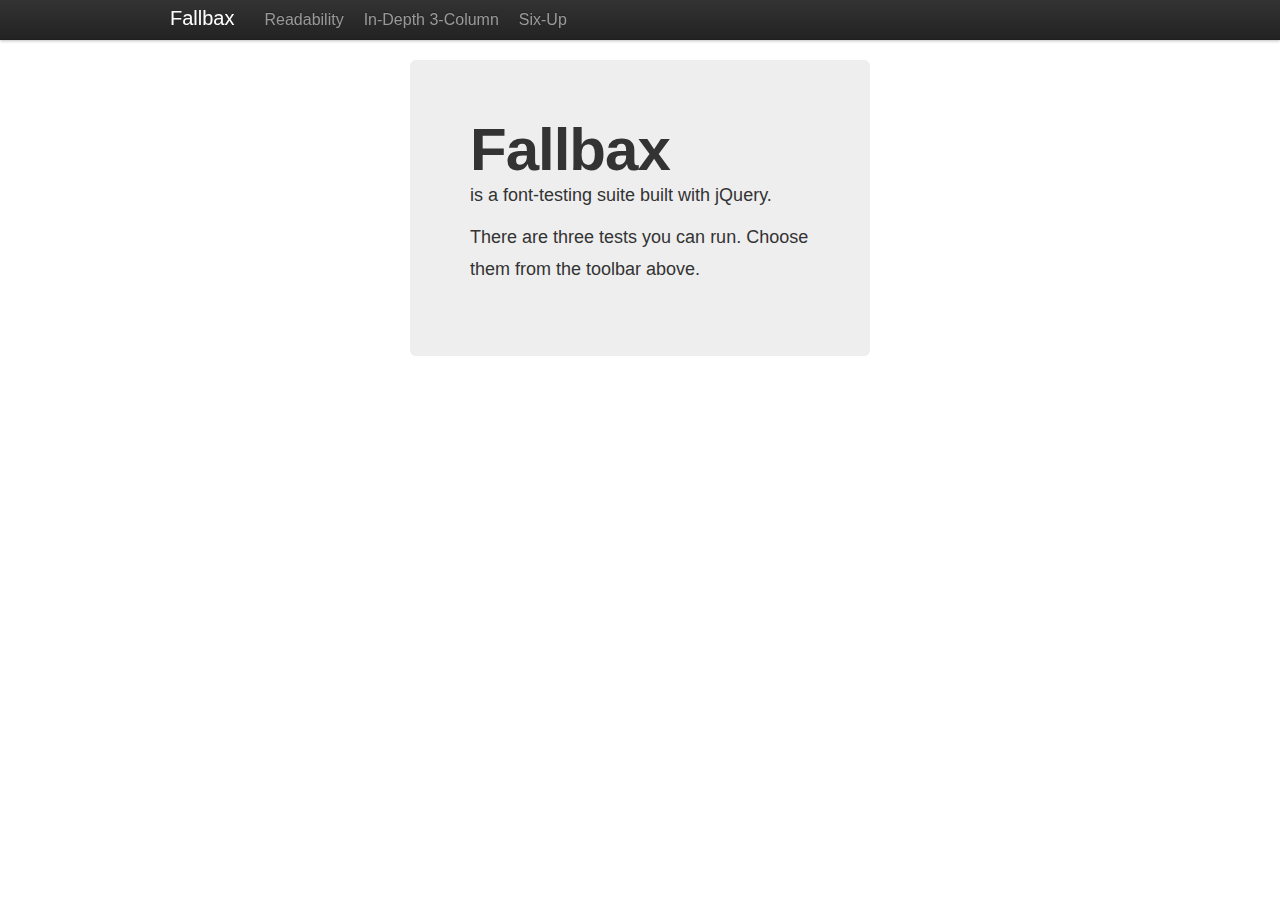
==== commit 485c3824: "added home page" ====
--- a/index.html
+++ b/index.html
@@ -1,25 +1,58 @@
 <!DOCTYPE html>
-<html lang='en'>
+<html lang="en">
 <head>
-  <meta charset='utf-8'>
-  <meta http-equiv='X-UA-Compatible' content='IE=edge,chrome=1'>
+  <meta charset="utf-8">
+  <meta http-equiv="X-UA-Compatible" content="IE=edge,chrome=1">
 
-  <title>Fallbax</title>
+  <title>Fallbax v0.7.0</title>
 
-  <meta name='viewport' content='width=device-width'>
+  <meta name="viewport" content="width=device-width">
   
-  <link rel='stylesheet' href='css/bootstrap.css'>
-  <link rel='stylesheet' href='css/styles.css'>
+  <link rel="stylesheet" href="css/bootstrap.css">
+  <link rel="stylesheet" href="css/styles.css">
   
-  <script src='js/libs/modernizr-2.5.3.min.js'></script>
+  <script src="js/libs/modernizr-2.5.3.min.js"></script>
 </head>
 
 <body>
-  
 
-  <script src='js/libs/jquery-1.7.1.min.js'></script>
-  <script src='/js/libs/bootstrap.js'></script
-  <script src='js/plugins.js'></script>
-  <script src='js/script.js'></script>
+  <div class="navbar navbar-fixed-top">
+    <div class="navbar-inner">
+      <div class="container">
+        <a class="btn btn-navbar" data-toggle="collapse" data-target=".nav-collapse">
+          <span class="icon-bar"></span>
+          <span class="icon-bar"></span>
+          <span class="icon-bar"></span>
+        </a>
+        <a class="brand" href="#">Fallbax</a>
+        <div class="nav-collapse">
+          <ul class="nav">
+            <li><a href="#" id="nav-test-1">Readability</a></li>
+            <li><a href="#" id="nav-test-3">In-Depth 3-Column</a></li>
+            <li><a href="#" id="nav-test-6">Six-Up</a></li>
+          </ul>
+        </div><!--/.nav-collapse -->
+      </div>
+    </div>
+  </div>
+
+  <div class="container">
+
+    <div class="row">
+      <div class="span6 offset3">
+        <div class="hero-unit">
+          <h1>Fallbax</h1>
+          <p>is a font-testing suite built with jQuery.</p>
+          <p>There are three tests you can run. Choose them from the toolbar above.</p>
+        </div>
+      </div>
+    </div>
+
+  </div>
+
+  <script src="js/libs/jquery-1.7.1.min.js"></script>
+  <script src="js/libs/bootstrap.js"></script
+  <script src="js/plugins.js"></script>
+  <script src="js/script.js"></script>
 
 </body>--- a/css/styles.css
+++ b/css/styles.css
@@ -0,0 +1,3 @@
+body {
+  margin-top: 60px;
+}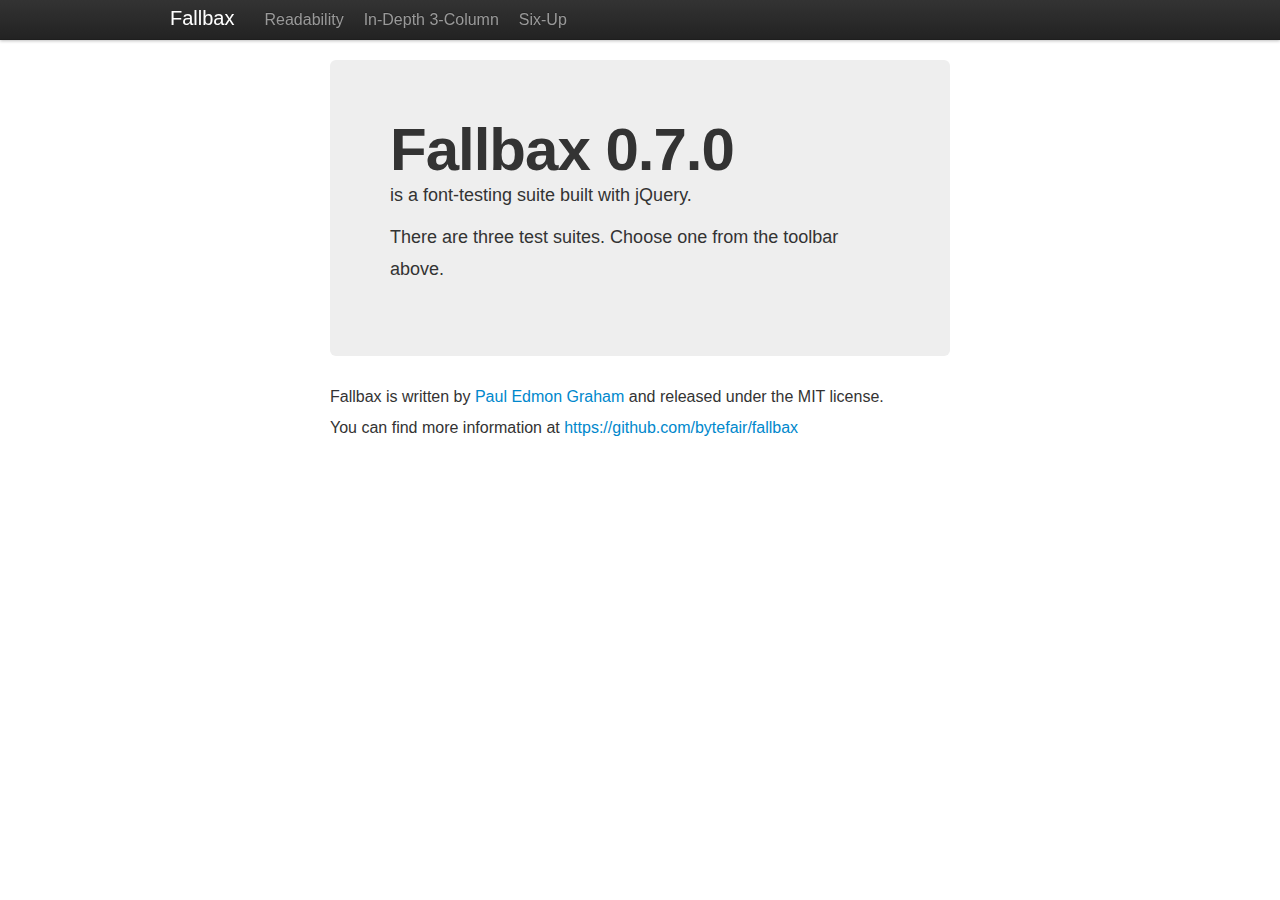
==== commit f4299929: "moved old html code out to tests" ====
--- a/index.html
+++ b/index.html
@@ -4,7 +4,7 @@
   <meta charset="utf-8">
   <meta http-equiv="X-UA-Compatible" content="IE=edge,chrome=1">
 
-  <title>Fallbax v0.7.0</title>
+  <title>Fallbax</title>
 
   <meta name="viewport" content="width=device-width">
   
@@ -24,12 +24,12 @@
           <span class="icon-bar"></span>
           <span class="icon-bar"></span>
         </a>
-        <a class="brand" href="#">Fallbax</a>
+        <a class="brand" href="index.html">Fallbax</a>
         <div class="nav-collapse">
           <ul class="nav">
-            <li><a href="#" id="nav-test-1">Readability</a></li>
-            <li><a href="#" id="nav-test-3">In-Depth 3-Column</a></li>
-            <li><a href="#" id="nav-test-6">Six-Up</a></li>
+            <li><a href="test-1.html" id="nav-test-1">Readability</a></li>
+            <li><a href="test-3.html" id="nav-test-3">In-Depth 3-Column</a></li>
+            <li><a href="test-6.html" id="nav-test-6">Six-Up</a></li>
           </ul>
         </div><!--/.nav-collapse -->
       </div>
@@ -39,12 +39,19 @@
   <div class="container">
 
     <div class="row">
-      <div class="span6 offset3">
+      <div class="span8 offset2">
         <div class="hero-unit">
-          <h1>Fallbax</h1>
+          <h1>Fallbax 0.7.0</h1>
           <p>is a font-testing suite built with jQuery.</p>
-          <p>There are three tests you can run. Choose them from the toolbar above.</p>
+          <p>There are three test suites. Choose one from the toolbar above.</p>
         </div>
+      </div>
+    </div>
+
+    <div class="row">
+      <div class="span8 offset2">
+        <p>Fallbax is written by <a href="http://bytefair.com">Paul Edmon Graham</a> and released under the MIT license.</p>
+        <p>You can find more information at <a href="https://github.com/bytefair/fallbax">https://github.com/bytefair/fallbax</a>
       </div>
     </div>
 
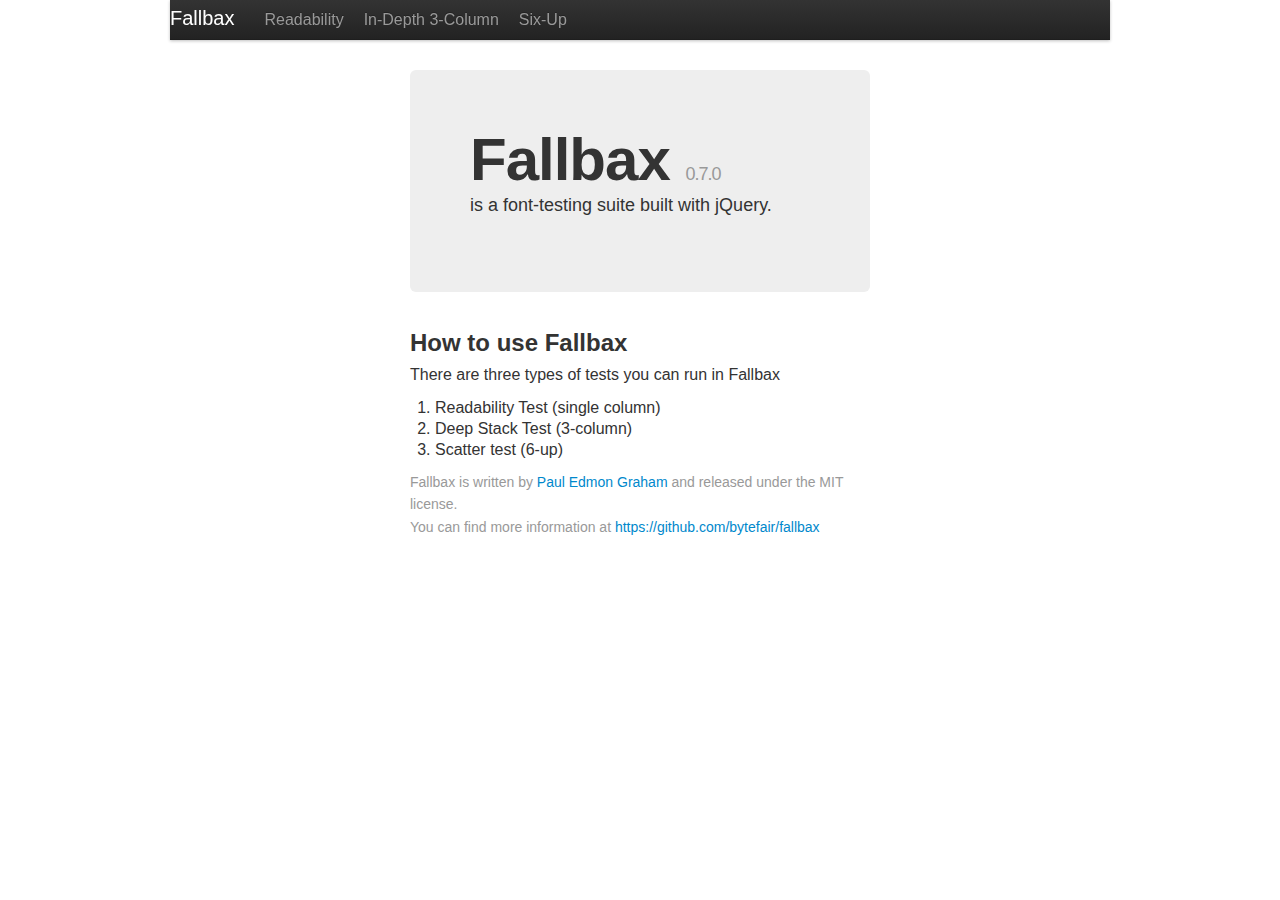
==== commit 31757346: "modified a bunch of small issues" ====
--- a/index.html
+++ b/index.html
@@ -16,7 +16,7 @@
 
 <body>
 
-  <div class="navbar navbar-fixed-top">
+  <div class="navbar navbar-fixed-top container">
     <div class="navbar-inner">
       <div class="container">
         <a class="btn btn-navbar" data-toggle="collapse" data-target=".nav-collapse">
@@ -37,24 +37,30 @@
   </div>
 
   <div class="container">
+    <div class="row">
+      <div class="span6 offset3">
 
-    <div class="row">
-      <div class="span8 offset2">
-        <div class="hero-unit">
-          <h1>Fallbax 0.7.0</h1>
+        <header class="hero-unit">
+          <h1>Fallbax <small>0.7.0</small></h1>
           <p>is a font-testing suite built with jQuery.</p>
-          <p>There are three test suites. Choose one from the toolbar above.</p>
-        </div>
+        </header>
+
+        <h2>How to use Fallbax</h2>
+
+        <p>There are three types of tests you can run in Fallbax
+          <ol>
+            <li>Readability Test (single column)</li>
+            <li>Deep Stack Test (3-column)</li>
+            <li>Scatter test (6-up)</li>
+          </ol>
+        </p>
+
+        <footer>
+          <p><small>Fallbax is written by <a href="http://bytefair.com">Paul Edmon Graham</a> and released under the MIT license.<br>You can find more information at <a href="https://github.com/bytefair/fallbax">https://github.com/bytefair/fallbax</a></small></p>
+        </footer>
+
       </div>
     </div>
-
-    <div class="row">
-      <div class="span8 offset2">
-        <p>Fallbax is written by <a href="http://bytefair.com">Paul Edmon Graham</a> and released under the MIT license.</p>
-        <p>You can find more information at <a href="https://github.com/bytefair/fallbax">https://github.com/bytefair/fallbax</a>
-      </div>
-    </div>
-
   </div>
 
   <script src="js/libs/jquery-1.7.1.min.js"></script>
--- a/css/styles.css
+++ b/css/styles.css
@@ -1,3 +1,18 @@
 body {
-  margin-top: 60px;
-}+  margin-top: 70px;
+}
+
+
+
+/**********************
+/***  Test 1 Styles ***
+/**********************/
+
+#test-1-results p {   /* initial setup */
+  font-family: serif;
+  font-size: 1em;
+  line-height: 1.5em;
+  text-indent: 1.5em;
+  text-align: left;
+}
+#test-1-results { max-width: 40em }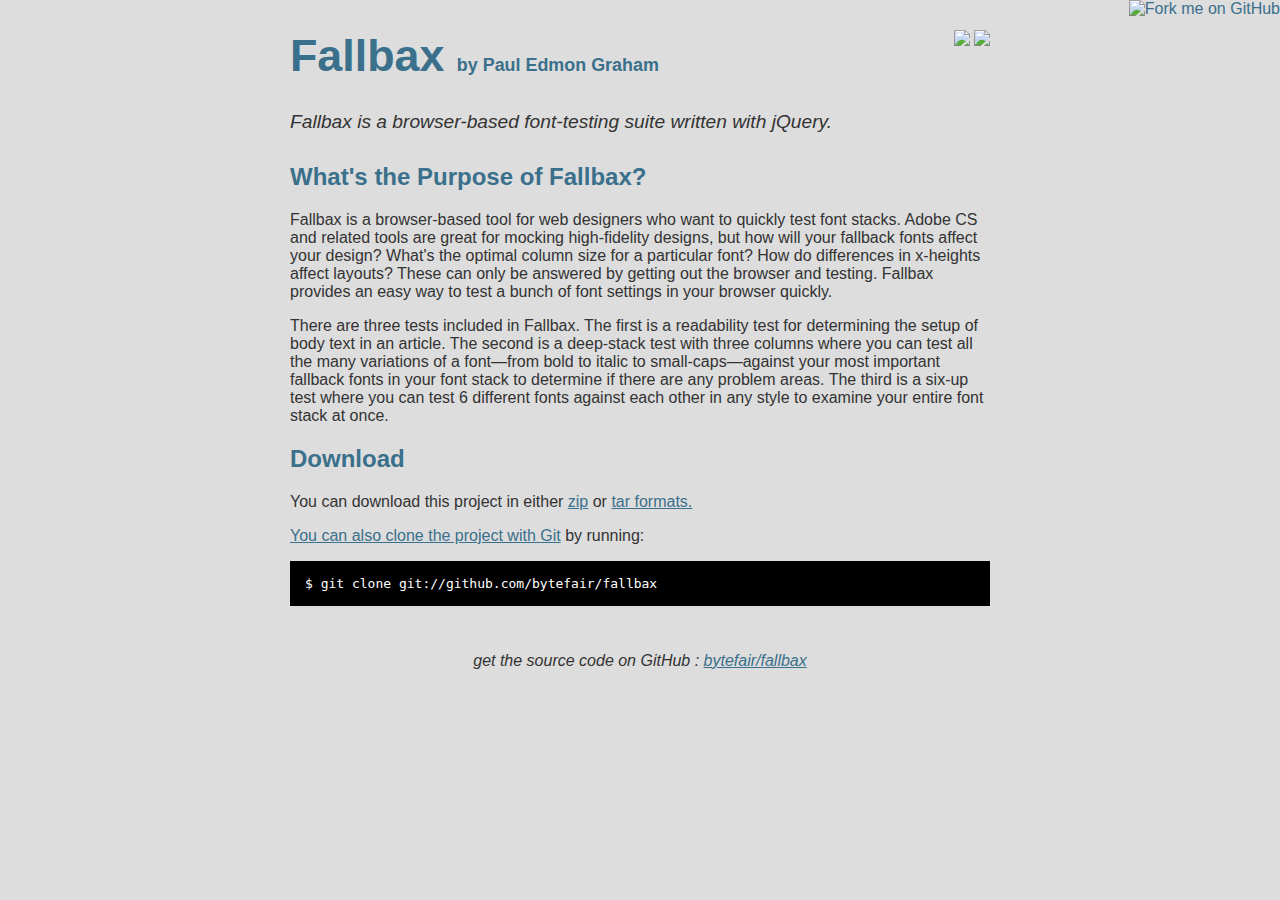
==== commit a372e90f: "added some new info to homepage" ====
--- a/index.html
+++ b/index.html
@@ -1,71 +1,95 @@
 <!DOCTYPE html>
-<html lang="en">
+<html>
 <head>
-  <meta charset="utf-8">
-  <meta http-equiv="X-UA-Compatible" content="IE=edge,chrome=1">
+  <meta charset='utf-8'>
 
-  <title>Fallbax</title>
+  <title>bytefair/fallbax @ GitHub</title>
 
-  <meta name="viewport" content="width=device-width">
-  
-  <link rel="stylesheet" href="css/bootstrap.css">
-  <link rel="stylesheet" href="css/styles.css">
-  
-  <script src="js/libs/modernizr-2.5.3.min.js"></script>
+  <style type="text/css">
+    body {
+      margin-top: 1.0em;
+      background-color: #DDD;
+      font-family: 'Gill Sans', 'Helvetica Neue', Arial, FreeSans, sans-serif;
+      color: #333;
+    }
+    #container {
+      margin: 0 auto;
+      width: 700px;
+    }
+    h1 { font-size: 2.8em; color: #3a708b; margin-bottom: 3px; }
+    h1 .small { font-size: 0.4em; }
+    h1 a { text-decoration: none }
+    h2 { font-size: 1.5em; color: #3a708b; }
+    h3 { text-align: center; color: #3a708b; }
+    a { color: #3a708b; }
+    .description { font-size: 1.2em; margin-bottom: 30px; margin-top: 30px; font-style: italic;}
+    .download { float: right; }
+    pre { background: #000; color: #fff; padding: 15px;}
+    hr { border: 0; width: 80%; border-bottom: 1px solid #aaa}
+    .footer { text-align:center; padding-top:30px; font-style: italic; }
+
+    /* Contain floats: h5bp.com/q */
+    .clearfix:before, .clearfix:after { content: ""; display: table; }
+    .clearfix:after { clear: both; }
+    .clearfix { *zoom: 1; }
+
+
+  </style>
 </head>
 
 <body>
+  <a href="https://github.com/bytefair/fallbax"><img style="position: absolute; top: 0; right: 0; border: 0;" src="http://s3.amazonaws.com/github/ribbons/forkme_right_darkblue_121621.png" alt="Fork me on GitHub" /></a>
 
-  <div class="navbar navbar-fixed-top container">
-    <div class="navbar-inner">
-      <div class="container">
-        <a class="btn btn-navbar" data-toggle="collapse" data-target=".nav-collapse">
-          <span class="icon-bar"></span>
-          <span class="icon-bar"></span>
-          <span class="icon-bar"></span>
-        </a>
-        <a class="brand" href="index.html">Fallbax</a>
-        <div class="nav-collapse">
-          <ul class="nav">
-            <li><a href="test-1.html" id="nav-test-1">Readability</a></li>
-            <li><a href="test-3.html" id="nav-test-3">In-Depth 3-Column</a></li>
-            <li><a href="test-6.html" id="nav-test-6">Six-Up</a></li>
-          </ul>
-        </div><!--/.nav-collapse -->
-      </div>
+  <div id="container">
+
+    <div class="download">
+      <a href="https://github.com/bytefair/fallbax/zipball/master">
+        <img border="0" width="90" src="https://github.com/images/modules/download/zip.png"></a>
+      <a href="https://github.com/bytefair/fallbax/tarball/master">
+        <img border="0" width="90" src="https://github.com/images/modules/download/tar.png"></a>
     </div>
+
+    <h1><a href="https://github.com/bytefair/fallbax">Fallbax</a>
+      <span class="small">by <a href="http://bytefair.com">Paul Edmon Graham</a></span></h1>
+
+    <div class="description">
+      Fallbax is a browser-based font-testing suite written with jQuery.
+    </div>
+
+    <h2>What's the Purpose of Fallbax?</h2>
+    <p>Fallbax is a browser-based tool for web designers who want to quickly test font stacks. Adobe CS and related tools are great for mocking high-fidelity designs, but how will your fallback fonts affect your design? What's the optimal column size for a particular font? How do differences in x-heights affect layouts? These can only be answered by getting out the browser and testing. Fallbax provides an easy way to test a bunch of font settings in your browser quickly.</p>
+    <p>There are three tests included in Fallbax. The first is a readability test for determining the setup of body text in an article. The second is a deep-stack test with three columns where you can test all the many variations of a font—from bold to italic to small-caps—against your most important fallback fonts in your font stack to determine if there are any problem areas. The third is a six-up test where you can test 6 different fonts against each other in any style to examine your entire font stack at once.</p>
+
+
+    <h2>Download</h2>
+    <p>
+      You can download this project in either
+      <a href="https://github.com/bytefair/fallbax/zipball/master">zip</a> or
+      <a href="https://github.com/bytefair/fallbax/tarball/master">tar formats.
+    </p>
+    <p>You can also clone the project with <a href="http://git-scm.com">Git</a>
+      by running:
+      <pre>$ git clone git://github.com/bytefair/fallbax</pre>
+    </p>
+
+    <div class="footer">
+      get the source code on GitHub : <a href="https://github.com/bytefair/fallbax">bytefair/fallbax</a>
+      <script type="text/javascript">
+
+        var _gaq = _gaq || [];
+        _gaq.push(['_setAccount', 'UA-2718821-15']);
+        _gaq.push(['_trackPageview']);
+
+        (function() {
+          var ga = document.createElement('script'); ga.type = 'text/javascript'; ga.async = true;
+          ga.src = ('https:' == document.location.protocol ? 'https://ssl' : 'http://www') + '.google-analytics.com/ga.js';
+          var s = document.getElementsByTagName('script')[0]; s.parentNode.insertBefore(ga, s);
+        })();
+
+      </script>
+    </div>
+
   </div>
 
-  <div class="container">
-    <div class="row">
-      <div class="span6 offset3">
-
-        <header class="hero-unit">
-          <h1>Fallbax <small>0.7.0</small></h1>
-          <p>is a font-testing suite built with jQuery.</p>
-        </header>
-
-        <h2>How to use Fallbax</h2>
-
-        <p>There are three types of tests you can run in Fallbax
-          <ol>
-            <li>Readability Test (single column)</li>
-            <li>Deep Stack Test (3-column)</li>
-            <li>Scatter test (6-up)</li>
-          </ol>
-        </p>
-
-        <footer>
-          <p><small>Fallbax is written by <a href="http://bytefair.com">Paul Edmon Graham</a> and released under the MIT license.<br>You can find more information at <a href="https://github.com/bytefair/fallbax">https://github.com/bytefair/fallbax</a></small></p>
-        </footer>
-
-      </div>
-    </div>
-  </div>
-
-  <script src="js/libs/jquery-1.7.1.min.js"></script>
-  <script src="js/libs/bootstrap.js"></script
-  <script src="js/plugins.js"></script>
-  <script src="js/script.js"></script>
-
-</body>+</body>
+</html>
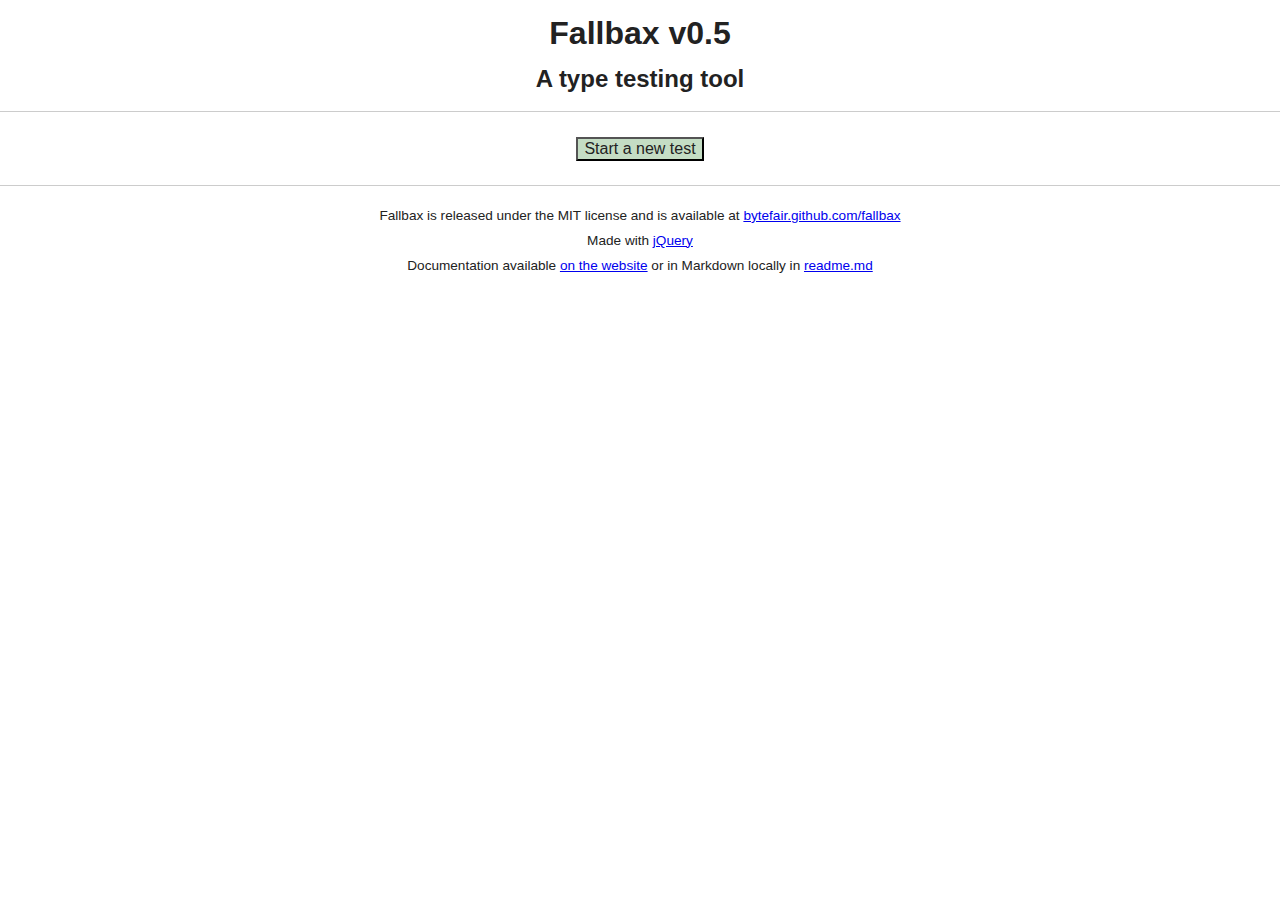
==== commit cb3f3f9c: "changed some defaults for sanity on test 1" ====
--- a/index.html
+++ b/index.html
@@ -1,95 +1,360 @@
-<!DOCTYPE html>
-<html>
+<!doctype html>
 <head>
-  <meta charset='utf-8'>
-
-  <title>bytefair/fallbax @ GitHub</title>
-
-  <style type="text/css">
-    body {
-      margin-top: 1.0em;
-      background-color: #DDD;
-      font-family: 'Gill Sans', 'Helvetica Neue', Arial, FreeSans, sans-serif;
-      color: #333;
-    }
-    #container {
-      margin: 0 auto;
-      width: 700px;
-    }
-    h1 { font-size: 2.8em; color: #3a708b; margin-bottom: 3px; }
-    h1 .small { font-size: 0.4em; }
-    h1 a { text-decoration: none }
-    h2 { font-size: 1.5em; color: #3a708b; }
-    h3 { text-align: center; color: #3a708b; }
-    a { color: #3a708b; }
-    .description { font-size: 1.2em; margin-bottom: 30px; margin-top: 30px; font-style: italic;}
-    .download { float: right; }
-    pre { background: #000; color: #fff; padding: 15px;}
-    hr { border: 0; width: 80%; border-bottom: 1px solid #aaa}
-    .footer { text-align:center; padding-top:30px; font-style: italic; }
-
-    /* Contain floats: h5bp.com/q */
-    .clearfix:before, .clearfix:after { content: ""; display: table; }
-    .clearfix:after { clear: both; }
-    .clearfix { *zoom: 1; }
-
-
-  </style>
+  <meta charset="utf-8">
+  <meta http-equiv="X-UA-Compatible" content="IE=edge,chrome=1">
+
+  <title>Fallbax</title>
+  <meta name="description" content="">
+  <meta name="viewport" content="width=device-width">
+  <link rel="stylesheet" href="css/style.css">
+  <script src="js/libs/modernizr-2.5.3.min.js"></script>
 </head>
-
 <body>
-  <a href="https://github.com/bytefair/fallbax"><img style="position: absolute; top: 0; right: 0; border: 0;" src="http://s3.amazonaws.com/github/ribbons/forkme_right_darkblue_121621.png" alt="Fork me on GitHub" /></a>
-
-  <div id="container">
-
-    <div class="download">
-      <a href="https://github.com/bytefair/fallbax/zipball/master">
-        <img border="0" width="90" src="https://github.com/images/modules/download/zip.png"></a>
-      <a href="https://github.com/bytefair/fallbax/tarball/master">
-        <img border="0" width="90" src="https://github.com/images/modules/download/tar.png"></a>
-    </div>
-
-    <h1><a href="https://github.com/bytefair/fallbax">Fallbax</a>
-      <span class="small">by <a href="http://bytefair.com">Paul Edmon Graham</a></span></h1>
-
-    <div class="description">
-      Fallbax is a browser-based font-testing suite written with jQuery.
-    </div>
-
-    <h2>What's the Purpose of Fallbax?</h2>
-    <p>Fallbax is a browser-based tool for web designers who want to quickly test font stacks. Adobe CS and related tools are great for mocking high-fidelity designs, but how will your fallback fonts affect your design? What's the optimal column size for a particular font? How do differences in x-heights affect layouts? These can only be answered by getting out the browser and testing. Fallbax provides an easy way to test a bunch of font settings in your browser quickly.</p>
-    <p>There are three tests included in Fallbax. The first is a readability test for determining the setup of body text in an article. The second is a deep-stack test with three columns where you can test all the many variations of a font—from bold to italic to small-caps—against your most important fallback fonts in your font stack to determine if there are any problem areas. The third is a six-up test where you can test 6 different fonts against each other in any style to examine your entire font stack at once.</p>
-
-
-    <h2>Download</h2>
-    <p>
-      You can download this project in either
-      <a href="https://github.com/bytefair/fallbax/zipball/master">zip</a> or
-      <a href="https://github.com/bytefair/fallbax/tarball/master">tar formats.
-    </p>
-    <p>You can also clone the project with <a href="http://git-scm.com">Git</a>
-      by running:
-      <pre>$ git clone git://github.com/bytefair/fallbax</pre>
-    </p>
-
-    <div class="footer">
-      get the source code on GitHub : <a href="https://github.com/bytefair/fallbax">bytefair/fallbax</a>
-      <script type="text/javascript">
-
-        var _gaq = _gaq || [];
-        _gaq.push(['_setAccount', 'UA-2718821-15']);
-        _gaq.push(['_trackPageview']);
-
-        (function() {
-          var ga = document.createElement('script'); ga.type = 'text/javascript'; ga.async = true;
-          ga.src = ('https:' == document.location.protocol ? 'https://ssl' : 'http://www') + '.google-analytics.com/ga.js';
-          var s = document.getElementsByTagName('script')[0]; s.parentNode.insertBefore(ga, s);
-        })();
-
-      </script>
-    </div>
-
+  <div id="wrapper">
+  <header class="UI clearfix">
+    <hgroup>
+      <h1>Fallbax v0.5</h1>
+      <h2>A type testing tool</h2>
+    </hgroup>
+    <hr>
+  </header>
+  
+
+
+
+  
+  
+  <div id="setup-area">
+    <button id="reset">Start a new test</button>
+    <div id="test-types">     <!--- Empty div for choosing test setup -->
+      <button id="1test">Readability test - 1 column</button>
+      <button id="3test">Deep comparison - 3 column</button>
+      <button id="6test">Six up</button>
+      <!-- temporarily disabled
+      <button id="9test">Nine up</button>
+      -->
+    </div>
   </div>
-
+  
+
+
+
+  
+  
+  <div id="font-staging">
+    <div id="test-1">
+      <div id="test-1-controls" class="font-controls">
+        <b>Font-face:</b><input type="text" size="25" id="test-1-font-face" value="serif">
+        <b>Font-size:</b><input type="text" size="8" id="test-1-font-size" value="1em">
+        <b>Line-height:</b><input type="text" size="8" id="test-1-line-height" value="1.5em"><br>
+        <b>Text-indent:</b><input type="text" size="8" id="test-1-text-indent" value="0">
+        <b>Column-width:</b><input type="text" size="8" id="test-1-column-width" value="35em">
+        <b>Justification:</b>
+        <select id="test-1-justify">
+          <option value="left" selected>Ragged Right</option>
+          <option value="center">Centered</option>
+          <option value="right">Ragged Left</option>
+          <option value="justify">Justified</option>
+        </select>
+        <button id="test-1-reset" class="resetButton">Reset to defaults</button>
+        <hr>
+      </div>
+      <div id="test-1-results">
+        <p>Lorem ipsum dolor sit amet, veniam appetere ad mel, ad meliore indoctum sit. Dicam quaestio ut eos, ut augue aperiri numquam per, odio adolescens nam ex. Nihil fabulas cotidieque ius cu. Populo recusabo sea ut, ius cu facer nullam. In lorem populo eligendi cum.
+        </p>
+        <p>
+        Ei eos laoreet oporteat, vitae bonorum indoctum mei at, nec ne alienum consequat intellegebat. Nonumy accusata no qui, mei no decore labore, possit torquatos ut pro. Ex agam adolescens has, has at dicat inimicus, justo suscipit appareat ex has. Ea putant dicunt tractatos mel. Ex qui vide possit consectetuer, vero equidem efficiendi eum no, justo alterum duo ex.
+        </p>
+        <p>
+        Nec honestatis signiferumque id, impetus invenire pro an. Sea ne alii quodsi. Nibh solet epicuri an nec, vel ut minim voluptua, eum mundi fastidii lucilius eu. Augue option in pri, cibo epicurei ut ius. Iuvaret epicuri ius an.
+        </p>
+        <p>
+        Cum labore civibus recusabo at, nostro concludaturque ne nec. Quo quod imperdiet vulputate ex. Idque aliquid platonem eum ut, in malorum epicurei sea, quot partiendo constituam nec ne. Officiis imperdiet ne per, sit ad mandamus perpetua postulant. Pro eu ipsum luptatum, quem populo ex eum. An erat graecis eam, homero nemore cu duo, mazim maiorum molestiae sea cu. Sea civibus pertinacia ea.
+        </p>
+        <p>
+        Vel hendrerit concludaturque ne, ei cum alii vivendo. Eu veniam utinam singulis qui, ad per lorem doming. No cibo verterem voluptatum eam. Tamquam dolores recteque ne duo. Ne mel errem scripta, modus maluisset mediocritatem vel at.
+        </p>
+        <p>
+        Vel graeco timeam pericula et, ne nihil ceteros his. Et mel docendi civibus, et nonumes definitionem mei, eu pro novum eruditi contentiones. In primis vivendum verterem quo, vel stet scripta consequat et. Vel no inermis minimum senserit.
+        </p>
+        <p>
+        Eu aeque vitae principes vix. Tale iudicabit erroribus ne per, sale dolores suscipiantur cu duo. Vitae vocent vel te, at vis accumsan adipisci moderatius. Sed explicari interesset te. Per docendi incorrupte ne, cu atqui graece tincidunt quo.
+        </p>
+        <p>
+        Falli praesent ad sed, ut numquam sapientem persecuti vix, pri accusata pericula reprimique ne. An sumo utamur malorum est, vel munere soleat vulputate no. Cu sea alia tacimates efficiendi, mundi vitae definiebas eum et, salutandi reprehendunt in sit. Eum ei erant honestatis accommodare, in timeam scripta sed. Dicta dolorem sed in, ei duis virtute sadipscing vel. Euismod dolores placerat vix id.
+        </p>
+        <p>
+        Mel aliquam menandri accommodare et. Duo ut libris verterem, eam deserunt petentium ei, quo at nulla phaedrum. Ea vel utinam laboramus efficiantur, mea ex possit omnium offendit. Reque deterruisset mediocritatem id pri, ea nisl libris nostro mei. Vim option assueverit in.
+        </p>
+        <p>
+        At nec maiorum probatus legendos. Eu eum eius consul repudiandae, omnium numquam lobortis ea mea, eu audire saperet pri. Id repudiandae instructior qui, vel in mundi aliquando. Animal dissentiet mea te, cum eu legimus explicari, mea id probatus euripidis. Per quaestio aliquando cu. Harum tempor nostro usu eu.
+        </p>
+      </div>
+    </div>
+    
+    
+    
+    
+
+
+
+
+
+    
+    
+    <div id="test-3">
+      <div id="test-3-controls" class="font-controls">
+        <b>Font-face 1:</b><input type="text" size="25" id="test-3-font-face-1" value="serif">
+        <b>Font-face 2:</b><input type="text" size="25" id="test-3-font-face-2" value="serif">
+        <b>Font-face 3:</b><input type="text" size="25" id="test-3-font-face-3" value="serif"><br>
+        <b>Font-size:</b><input type="text" size="8" id="test-3-font-size" value="1em">
+        <b>Line-height:</b><input type="text" size="8" id="test-3-line-height" value="1.5em">
+        <hr>
+      </div>
+      <div id="test-3-results">
+        <div class="test-row">
+          <p class="label">roman lower case</p>
+          <div class="test-3-column">
+            <p class="test-3-font-1">Lorem ipsum dolor sit amet, pri ex suas wisi suscipiantur, vero solum singulis at vix. Id tempor ignota ius, no facete deserunt recteque vim. Ne per alii appetere, vix esse meis alterum ex. Perfecto perpetua ei eos, in illud decore vel, case veri consul ad per. Ea mei alia delenit molestiae.</p>
+          </div>
+          <div class="test-3-column">
+            <p class="test-3-font-2">Lorem ipsum dolor sit amet, pri ex suas wisi suscipiantur, vero solum singulis at vix. Id tempor ignota ius, no facete deserunt recteque vim. Ne per alii appetere, vix esse meis alterum ex. Perfecto perpetua ei eos, in illud decore vel, case veri consul ad per. Ea mei alia delenit molestiae.</p>
+          </div>
+          <div class="test-3-column">
+            <p class="test-3-font-3">Lorem ipsum dolor sit amet, pri ex suas wisi suscipiantur, vero solum singulis at vix. Id tempor ignota ius, no facete deserunt recteque vim. Ne per alii appetere, vix esse meis alterum ex. Perfecto perpetua ei eos, in illud decore vel, case veri consul ad per. Ea mei alia delenit molestiae.</p>
+          </div>
+        </div>
+        <div class="test-row font-italic">
+          <p class="label">italic lower case</p>
+          <div class="test-3-column">
+            <p  class="test-3-font-1">Lorem ipsum dolor sit amet, pri ex suas wisi suscipiantur, vero solum singulis at vix. Id tempor ignota ius, no facete deserunt recteque vim. Ne per alii appetere, vix esse meis alterum ex. Perfecto perpetua ei eos, in illud decore vel, case veri consul ad per. Ea mei alia delenit molestiae.</p>
+          </div>
+          <div class="test-3-column">
+            <p class="test-3-font-2">Lorem ipsum dolor sit amet, pri ex suas wisi suscipiantur, vero solum singulis at vix. Id tempor ignota ius, no facete deserunt recteque vim. Ne per alii appetere, vix esse meis alterum ex. Perfecto perpetua ei eos, in illud decore vel, case veri consul ad per. Ea mei alia delenit molestiae.</p>
+          </div>
+          <div class="test-3-column">
+            <p class="test-3-font-3">Lorem ipsum dolor sit amet, pri ex suas wisi suscipiantur, vero solum singulis at vix. Id tempor ignota ius, no facete deserunt recteque vim. Ne per alii appetere, vix esse meis alterum ex. Perfecto perpetua ei eos, in illud decore vel, case veri consul ad per. Ea mei alia delenit molestiae.</p>
+          </div>
+        </div>
+        <div class="test-row font-uppercase">
+          <p class="label">full caps</p>
+          <div class="test-3-column">
+            <p class="test-3-font-1">Lorem ipsum dolor sit amet, pri ex suas wisi suscipiantur, vero solum singulis at vix. Id tempor ignota ius, no facete deserunt recteque vim. Ne per alii appetere, vix esse meis alterum ex. Perfecto perpetua ei eos, in illud decore vel, case veri consul ad per. Ea mei alia delenit molestiae.</p>
+          </div>
+          <div class="test-3-column">
+            <p class="test-3-font-2">Lorem ipsum dolor sit amet, pri ex suas wisi suscipiantur, vero solum singulis at vix. Id tempor ignota ius, no facete deserunt recteque vim. Ne per alii appetere, vix esse meis alterum ex. Perfecto perpetua ei eos, in illud decore vel, case veri consul ad per. Ea mei alia delenit molestiae.</p>
+          </div>
+          <div class="test-3-column">
+            <p class="test-3-font-3">Lorem ipsum dolor sit amet, pri ex suas wisi suscipiantur, vero solum singulis at vix. Id tempor ignota ius, no facete deserunt recteque vim. Ne per alii appetere, vix esse meis alterum ex. Perfecto perpetua ei eos, in illud decore vel, case veri consul ad per. Ea mei alia delenit molestiae.</p>
+          </div>
+        </div>
+        <div class="test-row font-small-caps">
+          <p class="label">small caps</p>
+          <div class="test-3-column">
+            <p class="test-3-font-1">Lorem ipsum dolor sit amet, pri ex suas wisi suscipiantur, vero solum singulis at vix. Id tempor ignota ius, no facete deserunt recteque vim. Ne per alii appetere, vix esse meis alterum ex. Perfecto perpetua ei eos, in illud decore vel, case veri consul ad per. Ea mei alia delenit molestiae.</p>
+          </div>
+          <div class="test-3-column">
+            <p class="test-3-font-2">Lorem ipsum dolor sit amet, pri ex suas wisi suscipiantur, vero solum singulis at vix. Id tempor ignota ius, no facete deserunt recteque vim. Ne per alii appetere, vix esse meis alterum ex. Perfecto perpetua ei eos, in illud decore vel, case veri consul ad per. Ea mei alia delenit molestiae.</p>
+          </div>
+          <div class="test-3-column">
+            <p class="test-3-font-3">Lorem ipsum dolor sit amet, pri ex suas wisi suscipiantur, vero solum singulis at vix. Id tempor ignota ius, no facete deserunt recteque vim. Ne per alii appetere, vix esse meis alterum ex. Perfecto perpetua ei eos, in illud decore vel, case veri consul ad per. Ea mei alia delenit molestiae.</p>
+          </div>
+        </div>
+        <div class="test-row font-bold">
+          <p class="label">bold lower case</p>
+          <div class="test-3-column">
+            <p  class="test-3-font-1">Lorem ipsum dolor sit amet, pri ex suas wisi suscipiantur, vero solum singulis at vix. Id tempor ignota ius, no facete deserunt recteque vim. Ne per alii appetere, vix esse meis alterum ex. Perfecto perpetua ei eos, in illud decore vel, case veri consul ad per. Ea mei alia delenit molestiae.</p>
+          </div>
+          <div class="test-3-column">
+            <p  class="test-3-font-2">Lorem ipsum dolor sit amet, pri ex suas wisi suscipiantur, vero solum singulis at vix. Id tempor ignota ius, no facete deserunt recteque vim. Ne per alii appetere, vix esse meis alterum ex. Perfecto perpetua ei eos, in illud decore vel, case veri consul ad per. Ea mei alia delenit molestiae.</p>
+          </div>
+          <div class="test-3-column">
+            <p class="test-3-font-3">Lorem ipsum dolor sit amet, pri ex suas wisi suscipiantur, vero solum singulis at vix. Id tempor ignota ius, no facete deserunt recteque vim. Ne per alii appetere, vix esse meis alterum ex. Perfecto perpetua ei eos, in illud decore vel, case veri consul ad per. Ea mei alia delenit molestiae.</p>
+          </div>
+        </div>
+        <div class="test-row font-small-caps font-oblique">
+          <p class="label">oblique small caps</p>
+          <div class="test-3-column">
+            <p class="test-3-font-1">Lorem ipsum dolor sit amet, pri ex suas wisi suscipiantur, vero solum singulis at vix. Id tempor ignota ius, no facete deserunt recteque vim. Ne per alii appetere, vix esse meis alterum ex. Perfecto perpetua ei eos, in illud decore vel, case veri consul ad per. Ea mei alia delenit molestiae.</p>
+          </div>
+          <div class="test-3-column">
+            <p class="test-3-font-2">Lorem ipsum dolor sit amet, pri ex suas wisi suscipiantur, vero solum singulis at vix. Id tempor ignota ius, no facete deserunt recteque vim. Ne per alii appetere, vix esse meis alterum ex. Perfecto perpetua ei eos, in illud decore vel, case veri consul ad per. Ea mei alia delenit molestiae.</p>
+          </div>
+          <div class="test-3-column">
+            <p class="test-3-font-3">Lorem ipsum dolor sit amet, pri ex suas wisi suscipiantur, vero solum singulis at vix. Id tempor ignota ius, no facete deserunt recteque vim. Ne per alii appetere, vix esse meis alterum ex. Perfecto perpetua ei eos, in illud decore vel, case veri consul ad per. Ea mei alia delenit molestiae.</p>
+          </div>
+        </div>
+        <div class="test-row font-bold font-italic">
+          <p class="label">bold italic lower case</p>
+          <div class="test-3-column">
+            <p class="test-3-font-1">Lorem ipsum dolor sit amet, pri ex suas wisi suscipiantur, vero solum singulis at vix. Id tempor ignota ius, no facete deserunt recteque vim. Ne per alii appetere, vix esse meis alterum ex. Perfecto perpetua ei eos, in illud decore vel, case veri consul ad per. Ea mei alia delenit molestiae.</p>
+          </div>
+          <div class="test-3-column">
+            <p class="test-3-font-2">Lorem ipsum dolor sit amet, pri ex suas wisi suscipiantur, vero solum singulis at vix. Id tempor ignota ius, no facete deserunt recteque vim. Ne per alii appetere, vix esse meis alterum ex. Perfecto perpetua ei eos, in illud decore vel, case veri consul ad per. Ea mei alia delenit molestiae.</p>
+          </div>
+          <div class="test-3-column">
+            <p class="test-3-font-3">Lorem ipsum dolor sit amet, pri ex suas wisi suscipiantur, vero solum singulis at vix. Id tempor ignota ius, no facete deserunt recteque vim. Ne per alii appetere, vix esse meis alterum ex. Perfecto perpetua ei eos, in illud decore vel, case veri consul ad per. Ea mei alia delenit molestiae.</p>
+          </div>
+        </div>
+        <div class="test-row font-uppercase font-bold">
+          <p class="label">bold caps</p>
+          <div class="test-3-column">
+            <p class="test-3-font-1">Lorem ipsum dolor sit amet, pri ex suas wisi suscipiantur, vero solum singulis at vix. Id tempor ignota ius, no facete deserunt recteque vim. Ne per alii appetere, vix esse meis alterum ex. Perfecto perpetua ei eos, in illud decore vel, case veri consul ad per. Ea mei alia delenit molestiae.</p>
+          </div>
+          <div class="test-3-column">
+            <p class="test-3-font-2">Lorem ipsum dolor sit amet, pri ex suas wisi suscipiantur, vero solum singulis at vix. Id tempor ignota ius, no facete deserunt recteque vim. Ne per alii appetere, vix esse meis alterum ex. Perfecto perpetua ei eos, in illud decore vel, case veri consul ad per. Ea mei alia delenit molestiae.</p>
+          </div>
+          <div class="test-3-column">
+            <p class="test-3-font-3">Lorem ipsum dolor sit amet, pri ex suas wisi suscipiantur, vero solum singulis at vix. Id tempor ignota ius, no facete deserunt recteque vim. Ne per alii appetere, vix esse meis alterum ex. Perfecto perpetua ei eos, in illud decore vel, case veri consul ad per. Ea mei alia delenit molestiae.</p>
+          </div>
+        </div>
+        <div class="test-row font-italic font-bold">
+          <p class="label">bold italic lower case</p>
+          <div class="test-3-column">
+            <p class="test-3-font-1">Lorem ipsum dolor sit amet, pri ex suas wisi suscipiantur, vero solum singulis at vix. Id tempor ignota ius, no facete deserunt recteque vim. Ne per alii appetere, vix esse meis alterum ex. Perfecto perpetua ei eos, in illud decore vel, case veri consul ad per. Ea mei alia delenit molestiae.</p>
+          </div>
+          <div class="test-3-column">
+            <p class="test-3-font-2">Lorem ipsum dolor sit amet, pri ex suas wisi suscipiantur, vero solum singulis at vix. Id tempor ignota ius, no facete deserunt recteque vim. Ne per alii appetere, vix esse meis alterum ex. Perfecto perpetua ei eos, in illud decore vel, case veri consul ad per. Ea mei alia delenit molestiae.</p>
+          </div>
+          <div class="test-3-column">
+            <p class="test-3-font-3">Lorem ipsum dolor sit amet, pri ex suas wisi suscipiantur, vero solum singulis at vix. Id tempor ignota ius, no facete deserunt recteque vim. Ne per alii appetere, vix esse meis alterum ex. Perfecto perpetua ei eos, in illud decore vel, case veri consul ad per. Ea mei alia delenit molestiae.</p>
+          </div>
+        </div>
+        <div class="test-row font-uppercase font-italic">
+          <p class="label">swash or italic caps</p>
+          <div class="test-3-column">
+            <p class="test-3-font-1">Lorem ipsum dolor sit amet, pri ex suas wisi suscipiantur, vero solum singulis at vix. Id tempor ignota ius, no facete deserunt recteque vim. Ne per alii appetere, vix esse meis alterum ex. Perfecto perpetua ei eos, in illud decore vel, case veri consul ad per. Ea mei alia delenit molestiae.</p>
+          </div>
+          <div class="test-3-column">
+            <p class="test-3-font-2">Lorem ipsum dolor sit amet, pri ex suas wisi suscipiantur, vero solum singulis at vix. Id tempor ignota ius, no facete deserunt recteque vim. Ne per alii appetere, vix esse meis alterum ex. Perfecto perpetua ei eos, in illud decore vel, case veri consul ad per. Ea mei alia delenit molestiae.</p>
+          </div>
+          <div class="test-3-column">
+            <p class="test-3-font-3">Lorem ipsum dolor sit amet, pri ex suas wisi suscipiantur, vero solum singulis at vix. Id tempor ignota ius, no facete deserunt recteque vim. Ne per alii appetere, vix esse meis alterum ex. Perfecto perpetua ei eos, in illud decore vel, case veri consul ad per. Ea mei alia delenit molestiae.</p>
+          </div>
+        </div>
+        <div class="test-row font-uppercase font-oblique font-bold">
+          <p class="label">bold oblique caps</p>
+          <div class="test-3-column">
+            <p class="test-3-font-1">Lorem ipsum dolor sit amet, pri ex suas wisi suscipiantur, vero solum singulis at vix. Id tempor ignota ius, no facete deserunt recteque vim. Ne per alii appetere, vix esse meis alterum ex. Perfecto perpetua ei eos, in illud decore vel, case veri consul ad per. Ea mei alia delenit molestiae.</p>
+          </div>
+          <div class="test-3-column">
+            <p class="test-3-font-2">Lorem ipsum dolor sit amet, pri ex suas wisi suscipiantur, vero solum singulis at vix. Id tempor ignota ius, no facete deserunt recteque vim. Ne per alii appetere, vix esse meis alterum ex. Perfecto perpetua ei eos, in illud decore vel, case veri consul ad per. Ea mei alia delenit molestiae.</p>
+          </div>
+          <div class="test-3-column">
+            <p class="test-3-font-3">Lorem ipsum dolor sit amet, pri ex suas wisi suscipiantur, vero solum singulis at vix. Id tempor ignota ius, no facete deserunt recteque vim. Ne per alii appetere, vix esse meis alterum ex. Perfecto perpetua ei eos, in illud decore vel, case veri consul ad per. Ea mei alia delenit molestiae.</p>
+          </div>
+        </div>
+      </div>
+    </div>
+    
+    
+
+
+
+
+    
+    
+    
+    
+    <div id="test-6">
+      <div id="test-6-controls" class="font-controls">
+        <b>Font-face 1:</b><input type="text" size="25" id="test-6-font-face-1" value="serif">
+        <b>Font-face 2:</b><input type="text" size="25" id="test-6-font-face-2" value="serif">
+        <b>Font-face 3:</b><input type="text" size="25" id="test-6-font-face-3" value="serif"><br>
+        <b>Font-face 4:</b><input type="text" size="25" id="test-6-font-face-4" value="serif">
+        <b>Font-face 5:</b><input type="text" size="25" id="test-6-font-face-5" value="serif">
+        <b>Font-face 6:</b><input type="text" size="25" id="test-6-font-face-6" value="serif"><br>
+        <b>Font-size:</b><input type="text" size="8" id="test-6-font-size" value="1em">
+        <b>Line-height:</b><input type="text" size="8" id="test-6-line-height" value="1.5em">
+        <hr>
+      </div>
+      <div id="test-6-results">
+        <div class="test-row">
+          <div class="test-3-column">
+            <p class="test-6-font-1">Lorem ipsum dolor sit amet, consectetur adipiscing elit. Mauris rutrum pellentesque dolor. Morbi nec purus magna. In ante risus, pellentesque eget luctus ac, vestibulum in orci. Cras congue blandit tristique. Curabitur vel nunc ac quam pharetra sagittis at quis justo. Curabitur imperdiet blandit egestas. Nulla adipiscing purus vel diam tincidunt sit amet posuere arcu tristique. Duis tellus enim, vulputate et consequat et, porta in mi. Nam quis odio elit, vel aliquet nisi. Sed semper porta nibh, non tincidunt metus venenatis ut. Vestibulum ante ipsum primis in faucibus orci luctus et ultrices posuere cubilia Curae; Donec imperdiet porta turpis, a tempus odio imperdiet at. Etiam a ligula nunc. Vestibulum condimentum orci nec ligula gravida id vestibulum diam scelerisque.</p>
+          </div>
+          <div class="test-3-column">
+            <p class="test-6-font-2">Lorem ipsum dolor sit amet, consectetur adipiscing elit. Mauris rutrum pellentesque dolor. Morbi nec purus magna. In ante risus, pellentesque eget luctus ac, vestibulum in orci. Cras congue blandit tristique. Curabitur vel nunc ac quam pharetra sagittis at quis justo. Curabitur imperdiet blandit egestas. Nulla adipiscing purus vel diam tincidunt sit amet posuere arcu tristique. Duis tellus enim, vulputate et consequat et, porta in mi. Nam quis odio elit, vel aliquet nisi. Sed semper porta nibh, non tincidunt metus venenatis ut. Vestibulum ante ipsum primis in faucibus orci luctus et ultrices posuere cubilia Curae; Donec imperdiet porta turpis, a tempus odio imperdiet at. Etiam a ligula nunc. Vestibulum condimentum orci nec ligula gravida id vestibulum diam scelerisque.</p>
+          </div>
+          <div class="test-3-column">
+            <p class="test-6-font-3">Lorem ipsum dolor sit amet, consectetur adipiscing elit. Mauris rutrum pellentesque dolor. Morbi nec purus magna. In ante risus, pellentesque eget luctus ac, vestibulum in orci. Cras congue blandit tristique. Curabitur vel nunc ac quam pharetra sagittis at quis justo. Curabitur imperdiet blandit egestas. Nulla adipiscing purus vel diam tincidunt sit amet posuere arcu tristique. Duis tellus enim, vulputate et consequat et, porta in mi. Nam quis odio elit, vel aliquet nisi. Sed semper porta nibh, non tincidunt metus venenatis ut. Vestibulum ante ipsum primis in faucibus orci luctus et ultrices posuere cubilia Curae; Donec imperdiet porta turpis, a tempus odio imperdiet at. Etiam a ligula nunc. Vestibulum condimentum orci nec ligula gravida id vestibulum diam scelerisque.</p>
+          </div>
+        </div>
+        <div class="test-row">
+          <div class="test-3-column">
+            <p class="test-6-font-4">Lorem ipsum dolor sit amet, consectetur adipiscing elit. Mauris rutrum pellentesque dolor. Morbi nec purus magna. In ante risus, pellentesque eget luctus ac, vestibulum in orci. Cras congue blandit tristique. Curabitur vel nunc ac quam pharetra sagittis at quis justo. Curabitur imperdiet blandit egestas. Nulla adipiscing purus vel diam tincidunt sit amet posuere arcu tristique. Duis tellus enim, vulputate et consequat et, porta in mi. Nam quis odio elit, vel aliquet nisi. Sed semper porta nibh, non tincidunt metus venenatis ut. Vestibulum ante ipsum primis in faucibus orci luctus et ultrices posuere cubilia Curae; Donec imperdiet porta turpis, a tempus odio imperdiet at. Etiam a ligula nunc. Vestibulum condimentum orci nec ligula gravida id vestibulum diam scelerisque.</p>
+          </div>
+          <div class="test-3-column">
+            <p class="test-6-font-5">Lorem ipsum dolor sit amet, consectetur adipiscing elit. Mauris rutrum pellentesque dolor. Morbi nec purus magna. In ante risus, pellentesque eget luctus ac, vestibulum in orci. Cras congue blandit tristique. Curabitur vel nunc ac quam pharetra sagittis at quis justo. Curabitur imperdiet blandit egestas. Nulla adipiscing purus vel diam tincidunt sit amet posuere arcu tristique. Duis tellus enim, vulputate et consequat et, porta in mi. Nam quis odio elit, vel aliquet nisi. Sed semper porta nibh, non tincidunt metus venenatis ut. Vestibulum ante ipsum primis in faucibus orci luctus et ultrices posuere cubilia Curae; Donec imperdiet porta turpis, a tempus odio imperdiet at. Etiam a ligula nunc. Vestibulum condimentum orci nec ligula gravida id vestibulum diam scelerisque.</p>
+          </div>
+          <div class="test-3-column">
+            <p class="test-6-font-6">Lorem ipsum dolor sit amet, consectetur adipiscing elit. Mauris rutrum pellentesque dolor. Morbi nec purus magna. In ante risus, pellentesque eget luctus ac, vestibulum in orci. Cras congue blandit tristique. Curabitur vel nunc ac quam pharetra sagittis at quis justo. Curabitur imperdiet blandit egestas. Nulla adipiscing purus vel diam tincidunt sit amet posuere arcu tristique. Duis tellus enim, vulputate et consequat et, porta in mi. Nam quis odio elit, vel aliquet nisi. Sed semper porta nibh, non tincidunt metus venenatis ut. Vestibulum ante ipsum primis in faucibus orci luctus et ultrices posuere cubilia Curae; Donec imperdiet porta turpis, a tempus odio imperdiet at. Etiam a ligula nunc. Vestibulum condimentum orci nec ligula gravida id vestibulum diam scelerisque.</p>
+          </div>
+        </div>
+      </div>
+    </div>
+    
+    
+
+
+
+
+    
+    
+    
+    <!-- temporarily disabled
+    <div id="test-9">
+      <div class="test-row">
+        <div class="test-3-column">
+          <p class="test-9-font-1">Lorem ipsum dolor sit amet, pri ex suas wisi suscipiantur, vero solum singulis at vix. Id tempor ignota ius, no facete deserunt recteque vim. Ne per alii appetere, vix esse meis alterum ex. Perfecto perpetua ei eos, in illud decore vel, case veri consul ad per. Ea mei alia delenit molestiae.</p>
+        </div>
+        <div class="test-3-column">
+          <p class="test-9-font-2">Lorem ipsum dolor sit amet, pri ex suas wisi suscipiantur, vero solum singulis at vix. Id tempor ignota ius, no facete deserunt recteque vim. Ne per alii appetere, vix esse meis alterum ex. Perfecto perpetua ei eos, in illud decore vel, case veri consul ad per. Ea mei alia delenit molestiae.</p>
+        </div>
+        <div class="test-3-column">
+          <p class="test-9-font-3">Lorem ipsum dolor sit amet, pri ex suas wisi suscipiantur, vero solum singulis at vix. Id tempor ignota ius, no facete deserunt recteque vim. Ne per alii appetere, vix esse meis alterum ex. Perfecto perpetua ei eos, in illud decore vel, case veri consul ad per. Ea mei alia delenit molestiae.</p>
+        </div>
+      </div>
+      <div class="test-row">
+      <div class="test-3-column">
+          <p class="test-9-font-4">Lorem ipsum dolor sit amet, pri ex suas wisi suscipiantur, vero solum singulis at vix. Id tempor ignota ius, no facete deserunt recteque vim. Ne per alii appetere, vix esse meis alterum ex. Perfecto perpetua ei eos, in illud decore vel, case veri consul ad per. Ea mei alia delenit molestiae.</p>
+        </div>
+        <div class="test-3-column">
+          <p class="test-9-font-5">Lorem ipsum dolor sit amet, pri ex suas wisi suscipiantur, vero solum singulis at vix. Id tempor ignota ius, no facete deserunt recteque vim. Ne per alii appetere, vix esse meis alterum ex. Perfecto perpetua ei eos, in illud decore vel, case veri consul ad per. Ea mei alia delenit molestiae.</p>
+        </div>
+        <div class="test-3-column">
+          <p class="test-9-font-6">Lorem ipsum dolor sit amet, pri ex suas wisi suscipiantur, vero solum singulis at vix. Id tempor ignota ius, no facete deserunt recteque vim. Ne per alii appetere, vix esse meis alterum ex. Perfecto perpetua ei eos, in illud decore vel, case veri consul ad per. Ea mei alia delenit molestiae.</p>
+        </div>
+      </div>
+      <div class="test-row">
+      <div class="test-3-column">
+          <p class="test-9-font-7">Lorem ipsum dolor sit amet, pri ex suas wisi suscipiantur, vero solum singulis at vix. Id tempor ignota ius, no facete deserunt recteque vim. Ne per alii appetere, vix esse meis alterum ex. Perfecto perpetua ei eos, in illud decore vel, case veri consul ad per. Ea mei alia delenit molestiae.</p>
+        </div>
+        <div class="test-3-column">
+          <p class="test-9-font-8">Lorem ipsum dolor sit amet, pri ex suas wisi suscipiantur, vero solum singulis at vix. Id tempor ignota ius, no facete deserunt recteque vim. Ne per alii appetere, vix esse meis alterum ex. Perfecto perpetua ei eos, in illud decore vel, case veri consul ad per. Ea mei alia delenit molestiae.</p>
+        </div>
+        <div class="test-3-column">
+          <p class="test-9-font-9">Lorem ipsum dolor sit amet, pri ex suas wisi suscipiantur, vero solum singulis at vix. Id tempor ignota ius, no facete deserunt recteque vim. Ne per alii appetere, vix esse meis alterum ex. Perfecto perpetua ei eos, in illud decore vel, case veri consul ad per. Ea mei alia delenit molestiae.</p>
+        </div>
+      </div>
+    </div>
+    -->
+  </div>
+  
+  
+  
+  <footer class="UI clearfix">
+    <hr>
+    <small>
+      Fallbax is released under the MIT license and is available at <a href="http://bytefair.github.com/fallbax">bytefair.github.com/fallbax</a><br>
+      Made with <a href="http://jquery.com">jQuery</a><br>
+      Documentation available <a href="http://bytefair.github.com/fallbax">on the website</a> or in Markdown locally in <a href="readme.md">readme.md</a>
+    </small>
+  </footer>
+
+  <script src="js/libs/jquery-1.7.1.min.js"></script>
+  <script src="js/plugins.js"></script>
+  <script src="js/script.js"></script>
+  </div>
 </body>
-</html>
+</html>--- a/css/style.css
+++ b/css/style.css
@@ -0,0 +1,407 @@
+/*
+ * HTML5 Boilerplate
+ *
+ * What follows is the result of much research on cross-browser styling.
+ * Credit left inline and big thanks to Nicolas Gallagher, Jonathan Neal,
+ * Kroc Camen, and the H5BP dev community and team.
+ *
+ * Detailed information about this CSS: h5bp.com/css
+ *
+ * ==|== normalize ==========================================================
+ */
+
+
+/* =============================================================================
+   HTML5 display definitions
+   ========================================================================== */
+
+article, aside, details, figcaption, figure, footer, header, hgroup, nav, section { display: block; }
+audio, canvas, video { display: inline-block; *display: inline; *zoom: 1; }
+audio:not([controls]) { display: none; }
+[hidden] { display: none; }
+
+
+/* =============================================================================
+   Base
+   ========================================================================== */
+
+/*
+ * 1. Correct text resizing oddly in IE6/7 when body font-size is set using em units
+ * 2. Prevent iOS text size adjust on device orientation change, without disabling user zoom: h5bp.com/g
+ */
+
+html { font-size: 100%; -webkit-text-size-adjust: 100%; -ms-text-size-adjust: 100%; }
+
+html, button, input, select, textarea { font-family: sans-serif; color: #222; }
+
+body { margin: 0; font-size: 1em; line-height: 1.4; }
+
+/*
+ * Remove text-shadow in selection highlight: h5bp.com/i
+ * These selection declarations have to be separate
+ * Also: hot pink! (or customize the background color to match your design)
+ */
+
+::-moz-selection { background: #fe57a1; color: #fff; text-shadow: none; }
+::selection { background: #fe57a1; color: #fff; text-shadow: none; }
+
+
+/* =============================================================================
+   Links
+   ========================================================================== */
+
+a { color: #00e; }
+a:visited { color: #551a8b; }
+a:hover { color: #06e; }
+a:focus { outline: thin dotted; }
+
+/* Improve readability when focused and hovered in all browsers: h5bp.com/h */
+a:hover, a:active { outline: 0; }
+
+
+/* =============================================================================
+   Typography
+   ========================================================================== */
+
+abbr[title] { border-bottom: 1px dotted; }
+
+b, strong { font-weight: bold; }
+
+blockquote { margin: 1em 40px; }
+
+dfn { font-style: italic; }
+
+hr { display: block; height: 1px; border: 0; border-top: 1px solid #ccc; margin: 1em 0; padding: 0; }
+
+ins { background: #ff9; color: #000; text-decoration: none; }
+
+mark { background: #ff0; color: #000; font-style: italic; font-weight: bold; }
+
+/* Redeclare monospace font family: h5bp.com/j */
+pre, code, kbd, samp { font-family: monospace, serif; _font-family: 'courier new', monospace; font-size: 1em; }
+
+/* Improve readability of pre-formatted text in all browsers */
+pre { white-space: pre; white-space: pre-wrap; word-wrap: break-word; }
+
+q { quotes: none; }
+q:before, q:after { content: ""; content: none; }
+
+small { font-size: 85%; }
+
+/* Position subscript and superscript content without affecting line-height: h5bp.com/k */
+sub, sup { font-size: 75%; line-height: 0; position: relative; vertical-align: baseline; }
+sup { top: -0.5em; }
+sub { bottom: -0.25em; }
+
+
+/* =============================================================================
+   Lists
+   ========================================================================== */
+
+ul, ol { margin: 1em 0; padding: 0 0 0 40px; }
+dd { margin: 0 0 0 40px; }
+nav ul, nav ol { list-style: none; list-style-image: none; margin: 0; padding: 0; }
+
+
+/* =============================================================================
+   Embedded content
+   ========================================================================== */
+
+/*
+ * 1. Improve image quality when scaled in IE7: h5bp.com/d
+ * 2. Remove the gap between images and borders on image containers: h5bp.com/i/440
+ */
+
+img { border: 0; -ms-interpolation-mode: bicubic; vertical-align: middle; }
+
+/*
+ * Correct overflow not hidden in IE9
+ */
+
+svg:not(:root) { overflow: hidden; }
+
+
+/* =============================================================================
+   Figures
+   ========================================================================== */
+
+figure { margin: 0; }
+
+
+/* =============================================================================
+   Forms
+   ========================================================================== */
+
+form { margin: 0; }
+fieldset { border: 0; margin: 0; padding: 0; }
+
+/* Indicate that 'label' will shift focus to the associated form element */
+label { cursor: pointer; }
+
+/*
+ * 1. Correct color not inheriting in IE6/7/8/9
+ * 2. Correct alignment displayed oddly in IE6/7
+ */
+
+legend { border: 0; *margin-left: -7px; padding: 0; white-space: normal; }
+
+/*
+ * 1. Correct font-size not inheriting in all browsers
+ * 2. Remove margins in FF3/4 S5 Chrome
+ * 3. Define consistent vertical alignment display in all browsers
+ */
+
+button, input, select, textarea { font-size: 100%; margin: 0; vertical-align: baseline; *vertical-align: middle; }
+
+/*
+ * 1. Define line-height as normal to match FF3/4 (set using !important in the UA stylesheet)
+ */
+
+button, input { line-height: normal; }
+
+/*
+ * 1. Display hand cursor for clickable form elements
+ * 2. Allow styling of clickable form elements in iOS
+ * 3. Correct inner spacing displayed oddly in IE7 (doesn't effect IE6)
+ */
+
+button, input[type="button"], input[type="reset"], input[type="submit"] { cursor: pointer; -webkit-appearance: button; *overflow: visible; }
+
+/*
+ * Re-set default cursor for disabled elements
+ */
+
+button[disabled], input[disabled] { cursor: default; }
+
+/*
+ * Consistent box sizing and appearance
+ */
+
+input[type="checkbox"], input[type="radio"] { box-sizing: border-box; padding: 0; *width: 13px; *height: 13px; }
+input[type="search"] { -webkit-appearance: textfield; -moz-box-sizing: content-box; -webkit-box-sizing: content-box; box-sizing: content-box; }
+input[type="search"]::-webkit-search-decoration, input[type="search"]::-webkit-search-cancel-button { -webkit-appearance: none; }
+
+/*
+ * Remove inner padding and border in FF3/4: h5bp.com/l
+ */
+
+button::-moz-focus-inner, input::-moz-focus-inner { border: 0; padding: 0; }
+
+/*
+ * 1. Remove default vertical scrollbar in IE6/7/8/9
+ * 2. Allow only vertical resizing
+ */
+
+textarea { overflow: auto; vertical-align: top; resize: vertical; }
+
+/* Colors for form validity */
+input:valid, textarea:valid {  }
+input:invalid, textarea:invalid { background-color: #f0dddd; }
+
+
+/* =============================================================================
+   Tables
+   ========================================================================== */
+
+table { border-collapse: collapse; border-spacing: 0; }
+td { vertical-align: top; }
+
+
+/* =============================================================================
+   Chrome Frame Prompt
+   ========================================================================== */
+
+.chromeframe { margin: 0.2em 0; background: #ccc; color: black; padding: 0.2em 0; }
+
+
+/* ==|== primary styles =====================================================
+   Author: Paul Graham
+   ========================================================================== */
+
+/* Interface Typography and Styles */
+
+body {
+  font-size: 1rem;
+  font-family: Helvetica Neue, Arial, FreeSans, Ubuntu, sans-serif;
+  line-height: 1.5rem;  
+}
+
+button {
+  margin: .5rem;
+  background-color: rgba(60, 141, 59,0.3)
+}
+
+button:hover {
+  background-color: rgba(60, 141, 59,0.6)
+}
+
+.label {
+  -moz-box-shadow: 5px 5px 5px rgba(0,0,0, 0.10);
+  -webkit-box-shadow: 5px 5px 5px rgba(0,0,0, 0.10);
+  box-shadow: 5px 5px 5px rgba(0,0,0, 0.10);
+  width: 40%;
+  text-align: center;
+  background-color: rgba(0,0,0, 0.20);
+  padding: 0.25em;
+  margin: 0.25em auto;
+  border:solid 1px rgba(0,0,0, 0.40);
+  -moz-border-radius: 5px;
+  -webkit-border-radius:5px;
+  border-radius:5px;
+  font-family: sans-serif;
+}
+
+.label:hover {
+  background-color: rgba(2, 123, 156,0.3);
+}
+
+/* Layout */
+
+#wrapper {
+  margin: 0 auto;
+  width: 100%;
+  text-align: center;
+}
+
+.UI {
+  width: 100%;
+  clear: both;
+  text-align: center;
+}
+
+#font-staging {
+  text-align: left;
+}
+
+#font-staging div {
+  display: none;
+}
+
+div.test-row {
+  display: block;
+  clear: both;
+}
+
+#test-types {
+  display: none;
+}
+
+#test-1 {
+  font-family: serif;
+  text-align: left;
+  text-indent: 0;
+  padding: 0 5%;
+}
+
+#test-1-results {
+  max-width: 35em;
+  margin: 0 auto;
+}
+
+#test-3 {
+  font-family: serif;
+  margin: 0 auto;
+  padding: 0 2.5%;
+  text-align: left;
+}
+
+#test-6 p {
+  max-height: 270px;
+  overflow: hidden;
+  margin: 0 auto;
+  padding: 0.5em;
+}
+
+#test-9 p {
+  max-height: 300px;
+  overflow: hidden;
+  margin: 0 auto;
+  padding: 0.5em;
+}
+
+.test-3-column {
+  float: left;
+  width: 33.33333333%;
+}
+
+.test-3-column p {
+  padding: 0.5em;
+}
+
+#test-6 p, #test-9 p {
+  padding: 1em;
+}
+
+/* Test 3 font styles */
+
+.font-uppercase {text-transform: uppercase}
+.font-italic {font-style: italic}
+.font-bold {font-weight: bold}
+.font-small-caps{font-variant: small-caps}
+.font-oblique{font-style: oblique}
+
+/* Font selction in tests */
+
+.font-controls {
+  font-size: 87.5%;
+  text-align: center;
+}
+
+.font-controls input, .font-controls select {
+  margin-right: 1em;
+  margin-top: 1em;
+}
+
+.resetButton {
+  background-color: rgba(255, 254, 56, 0.5);
+}
+
+.resetButton:hover {
+  background-color: rgb(255, 6, 25);
+}
+
+/* ==|== non-semantic helper classes ========================================
+   Please define your styles before this section.
+   ========================================================================== */
+
+/* For image replacement */
+.ir { border:0; font: 0/0 a; text-shadow: none; color: transparent; background-color: transparent; }
+
+/* Hide from both screenreaders and browsers: h5bp.com/u */
+.hidden { display: none !important; visibility: hidden; }
+
+/* Hide only visually, but have it available for screenreaders: h5bp.com/v */
+.visuallyhidden { border: 0; clip: rect(0 0 0 0); height: 1px; margin: -1px; overflow: hidden; padding: 0; position: absolute; width: 1px; }
+
+/* Extends the .visuallyhidden class to allow the element to be focusable when navigated to via the keyboard: h5bp.com/p */
+.visuallyhidden.focusable:active, .visuallyhidden.focusable:focus { clip: auto; height: auto; margin: 0; overflow: visible; position: static; width: auto; }
+
+/* Hide visually and from screenreaders, but maintain layout */
+.invisible { visibility: hidden; }
+
+/* Contain floats: h5bp.com/q */
+.clearfix:before, .clearfix:after { content: ""; display: table; }
+.clearfix:after { clear: both; }
+.clearfix { *zoom: 1; }
+
+
+
+/* ==|== print styles =======================================================
+   Print styles.
+   Inlined to avoid required HTTP connection: h5bp.com/r
+   ========================================================================== */
+
+@media print {
+  * { background: transparent !important; color: black !important; box-shadow:none !important; text-shadow: none !important; filter:none !important; -ms-filter: none !important; } /* Black prints faster: h5bp.com/s */
+  a, a:visited { text-decoration: underline; }
+  a[href]:after { content: " (" attr(href) ")"; }
+  abbr[title]:after { content: " (" attr(title) ")"; }
+  .ir a:after, a[href^="javascript:"]:after, a[href^="#"]:after { content: ""; }  /* Don't show links for images, or javascript/internal links */
+  pre, blockquote { border: 1px solid #999; page-break-inside: avoid; }
+  thead { display: table-header-group; } /* h5bp.com/t */
+  tr, img { page-break-inside: avoid; }
+  img { max-width: 100% !important; }
+  @page { margin: 0.5cm; }
+  p, h2, h3 { orphans: 3; widows: 3; }
+  h2, h3 { page-break-after: avoid; }
+}
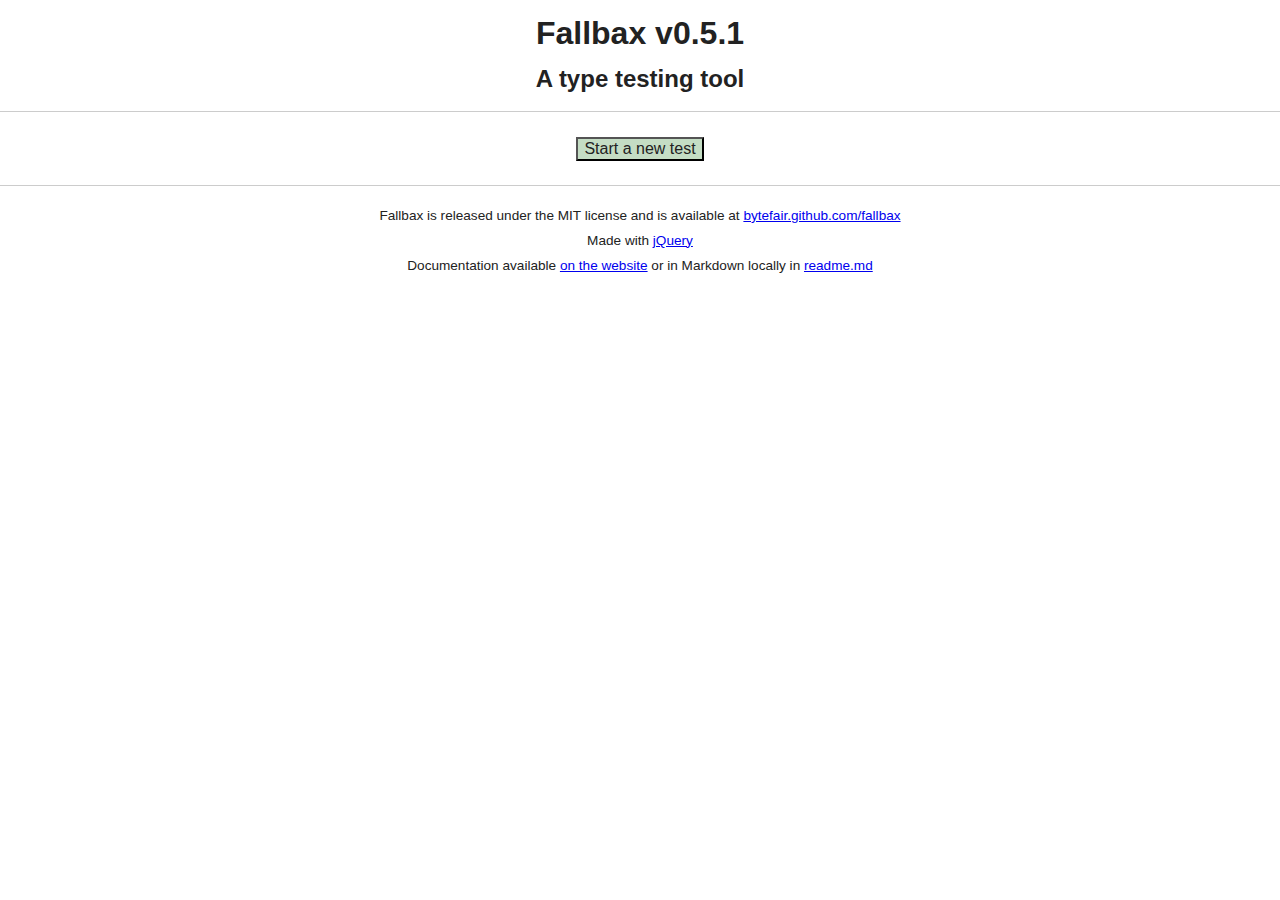
==== commit 187d27cb: "changed version number" ====
--- a/index.html
+++ b/index.html
@@ -13,7 +13,7 @@
   <div id="wrapper">
   <header class="UI clearfix">
     <hgroup>
-      <h1>Fallbax v0.5</h1>
+      <h1>Fallbax v0.5.1</h1>
       <h2>A type testing tool</h2>
     </hgroup>
     <hr>
